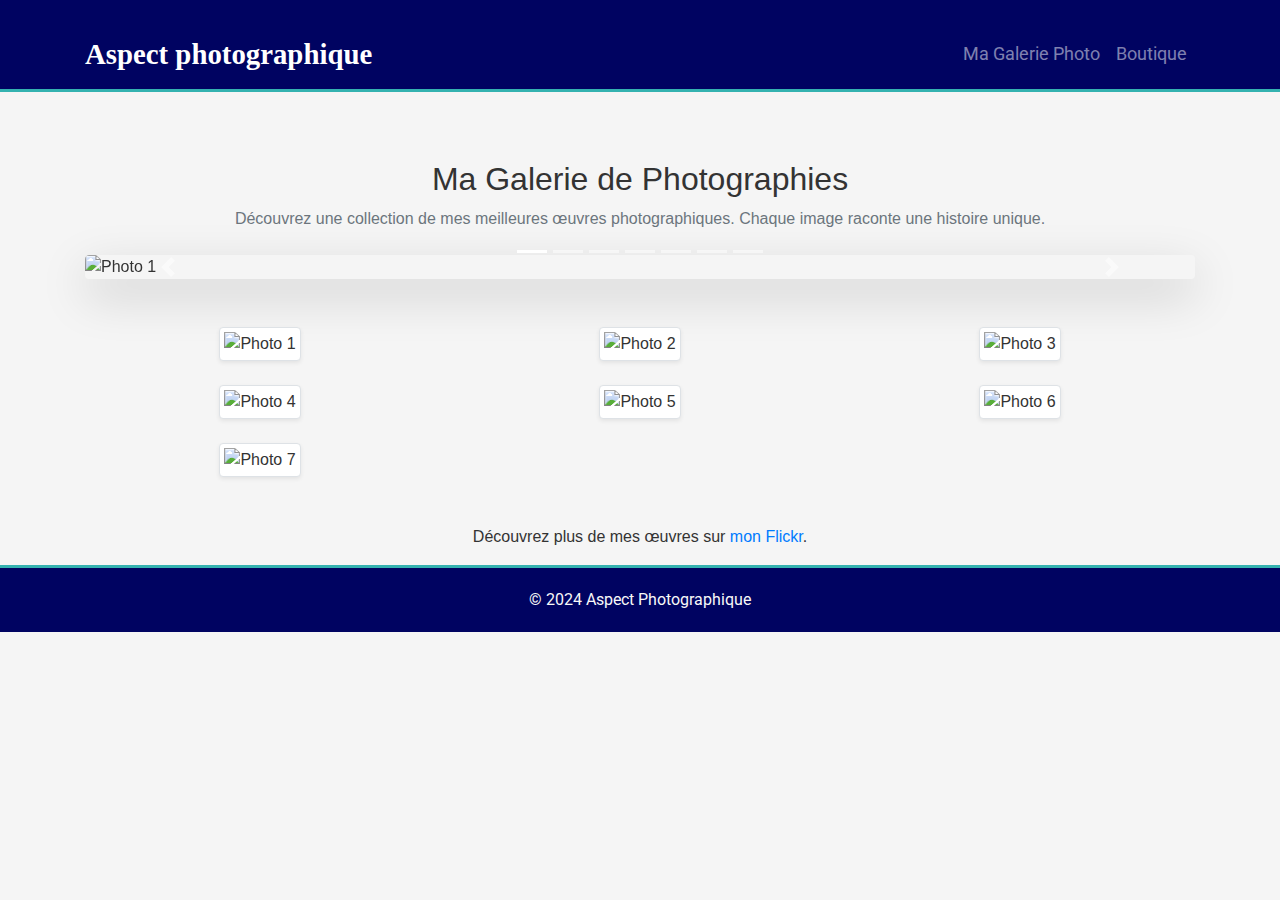
==== index.html @ 3c50e3b1 "Update index.html" ====
<!DOCTYPE html>
<html lang="fr">
<head>
  <meta charset="UTF-8">
  <meta name="viewport" content="width=device-width, initial-scale=1.0">
  <title>Ma Galerie</title>
  <link rel="icon" href="/images/icon/favicon.svg" type="image/x-icon">
  <link href="https://stackpath.bootstrapcdn.com/bootstrap/4.5.2/css/bootstrap.min.css" rel="stylesheet">
  <link href="https://fonts.googleapis.com/css2?family=Playfair+Display:wght@400;700&family=Roboto:wght@300;400;700&display=swap" rel="stylesheet">
  <link rel="stylesheet" href="css/styles.css">
</head>
<body>
  <header>
    <nav class="navbar navbar-expand-lg navbar-dark bg-custom">
      <div class="container">
        <a class="navbar-brand" href="#">Aspect photographique</a>
        <button class="navbar-toggler" type="button" data-toggle="collapse" data-target="#navbarNav" aria-controls="navbarNav" aria-expanded="false" aria-label="Toggle navigation">
          <span class="navbar-toggler-icon"></span>
        </button>
        <div class="collapse navbar-collapse" id="navbarNav">
          <ul class="navbar-nav ml-auto">
            <li class="nav-item">
              <a class="nav-link" href="#">Ma Galerie Photo</a>
            </li>
            <li class="nav-item">
              <a class="nav-link" href="shop.html">Boutique</a>
            </li>
          </ul>
        </div>
      </div>
    </nav>
  </header>
  <main>
    <section class="container mt-5">
      <div class="text-center mb-4">
        <h2 class="gallery-title">Ma Galerie de Photographies</h2>
        <p class="text-muted gallery-description">Découvrez une collection de mes meilleures œuvres photographiques. Chaque image raconte une histoire unique.</p>
      </div>
      <div id="carouselExampleIndicators" class="carousel slide" data-ride="carousel" data-interval="3000">
        <ol class="carousel-indicators">
          <li data-target="#carouselExampleIndicators" data-slide-to="0" class="active"></li>
          <li data-target="#carouselExampleIndicators" data-slide-to="1"></li>
          <li data-target="#carouselExampleIndicators" data-slide-to="2"></li>
          <li data-target="#carouselExampleIndicators" data-slide-to="3"></li>
          <li data-target="#carouselExampleIndicators" data-slide-to="4"></li>
          <li data-target="#carouselExampleIndicators" data-slide-to="5"></li>
          <li data-target="#carouselExampleIndicators" data-slide-to="6"></li>
        </ol>
        <div class="carousel-inner shadow-lg rounded">
          <div class="carousel-item active">
            <img src="/images/photo1.jpg" class="d-block w-100 rounded" alt="Photo 1">
            <div class="carousel-caption d-none d-md-block">
              <h5>Titre de la Photo 1</h5>
              <p>Description ou légende pour la photo 1.</p>
            </div>
          </div>
          <div class="carousel-item">
            <img src="/images/photo2.jpg" class="d-block w-100 rounded" alt="Photo 2">
            <div class="carousel-caption d-none d-md-block">
              <h5>Titre de la Photo 2</h5>
              <p>Description ou légende pour la photo 2.</p>
            </div>
          </div>
          <div class="carousel-item">
            <img src="/images/photo3.jpg" class="d-block w-100 rounded" alt="Photo 3">
            <div class="carousel-caption d-none d-md-block">
              <h5>Titre de la Photo 3</h5>
              <p>Description ou légende pour la photo 3.</p>
            </div>
          </div>
          <div class="carousel-item">
            <img src="/images/photo4.jpg" class="d-block w-100 rounded" alt="Photo 4">
            <div class="carousel-caption d-none d-md-block">
              <h5>Titre de la Photo 4</h5>
              <p>Description ou légende pour la photo 4.</p>
            </div>
          </div>
          <div class="carousel-item">
            <img src="/images/photo5.jpg" class="d-block w-100 rounded" alt="Photo 5">
            <div class="carousel-caption d-none d-md-block">
              <h5>Titre de la Photo 5</h5>
              <p>Description ou légende pour la photo 5.</p>
            </div>
          </div>
          <div class="carousel-item">
            <img src="/images/photo6.jpg" class="d-block w-100 rounded" alt="Photo 6">
            <div class="carousel-caption d-none d-md-block">
              <h5>Titre de la Photo 6</h5>
              <p>Description ou légende pour la photo 6.</p>
            </div>
          </div>
          <div class="carousel-item">
            <img src="/images/photo7.jpg" class="d-block w-100 rounded" alt="Photo 7">
            <div class="carousel-caption d-none d-md-block">
              <h5>Titre de la Photo 7</h5>
              <p>Description ou légende pour la photo 7.</p>
            </div>
          </div>
        </div>
        <a class="carousel-control-prev" href="#carouselExampleIndicators" role="button" data-slide="prev">
          <span class="carousel-control-prev-icon" aria-hidden="true"></span>
          <span class="sr-only">Précédent</span>
        </a>
        <a class="carousel-control-next" href="#carouselExampleIndicators" role="button" data-slide="next">
          <span class="carousel-control-next-icon" aria-hidden="true"></span>
          <span class="sr-only">Suivant</span>
        </a>
      </div>

      <div class="row text-center mt-5">
        <div class="col-md-4 col-sm-6 mb-4">
          <img src="/images/photo1.jpg" class="img-thumbnail rounded zoomable shadow-sm" alt="Photo 1">
        </div>
        <div class="col-md-4 col-sm-6 mb-4">
          <img src="/images/photo2.jpg" class="img-thumbnail rounded zoomable shadow-sm" alt="Photo 2">
        </div>
        <div class="col-md-4 col-sm-6 mb-4">
          <img src="/images/photo3.jpg" class="img-thumbnail rounded zoomable shadow-sm" alt="Photo 3">
        </div>
        <div class="col-md-4 col-sm-6 mb-4">
          <img src="/images/photo4.jpg" class="img-thumbnail rounded zoomable shadow-sm" alt="Photo 4">
        </div>
        <div class="col-md-4 col-sm-6 mb-4">
          <img src="/images/photo5.jpg" class="img-thumbnail rounded zoomable shadow-sm" alt="Photo 5">
        </div>
        <div class="col-md-4 col-sm-6 mb-4">
          <img src="/images/photo6.jpg" class="img-thumbnail rounded zoomable shadow-sm" alt="Photo 6">
        </div>
        <div class="col-md-4 col-sm-6 mb-4">
          <img src="/images/photo7.jpg" class="img-thumbnail rounded zoomable shadow-sm" alt="Photo 7">
        </div>
      </div>

      <div class="text-center mt-4">
        <p>Découvrez plus de mes œuvres sur <a href="https://www.flickr.com/photos/tbottinelli/" target="_blank">mon Flickr</a>.</p>
      </div>
    </section>
  </main>
  <footer>
    <p>© 2024 Aspect Photographique</p>
  </footer>

  <script src="https://code.jquery.com/jquery-3.5.1.slim.min.js"></script>
  <script src="https://cdn.jsdelivr.net/npm/@popperjs/core@2.5.4/dist/umd/popper.min.js"></script>
  <script src="https://stackpath.bootstrapcdn.com/bootstrap/4.5.2/js/bootstrap.min.js"></script>
</body>
</html>
---- css/styles.css ----
body {
  font-family: Arial, sans-serif;
  margin: 0;
  padding: 0;
  background-color: #f5f5f5;
  color: #333;
}

.header {
  font-family: 'Merriweather', serif;
  color: red;
}

.hero h2 {
  font-size: 2.5em;
  margin-bottom: 20px;
  font-family: 'Merriweather', serif;
}

.container {
  padding-top: 20px;
  color: #333;
}

.img-fluid {
  max-width: 100%;
  height: auto;
}

h4 {
  margin-top: 30px;
  margin-bottom: 20px;
}

/* Ajout de l'effet de zoom */
.zoomable {
  transition: transform 0.8s ease;
}

.zoomable:hover {
  transform: scale(1.1);
}

/* Bords arrondis pour les images du carrousel */
.carousel-inner .carousel-item img {
  border-radius: 15px;
}

/* Style personnalisé pour le header et la navbar */
.bg-custom {
  background-color: #000361; /* Couleur de fond personnalisée pour la navbar */
  border-bottom: 3px solid #34b2b0; /* Bordure rouge en bas de la navbar */
}

.navbar-brand {
  font-family: 'Merriweather', serif;
  font-size: 1.8em;
  font-weight: bold;
  color: #f8f8f8;
  transition: color 0.3s ease;
}

.navbar-brand:hover {
  color: #40bee7; /* Couleur rouge sur le hover */
}

.navbar-nav .nav-link {
  font-size: 1.1em;
  font-family: 'Roboto', sans-serif;
  color: #f8f8f8;
  padding: 8px 15px;
  transition: color 0.3s ease, background-color 0.3s ease;
}

.navbar-nav .nav-link:hover {
  color: #40bee7;
  background-color: rgba(255, 255, 255, 0.1);
  border-radius: 5px; /* Ajout d'un arrondi aux liens lors du hover */
}

.navbar-toggler {
  border: none;
}

.navbar-toggler-icon {
  background-image: url("data:image/svg+xml;charset=utf8,%3Csvg viewBox='0 0 30 30' xmlns='https://www.svgrepo.com/show/530117/camera.svg'%3E%3Cpath stroke='rgba%28255, 255, 255, 0.7%29' stroke-width='2' stroke-linecap='round' stroke-miterlimit='10' d='M4 7h22M4 15h22M4 23h22'/%3E%3C/svg%3E");
}

.navbar-toggler:focus,
.navbar-toggler:active {
  outline: none;
  box-shadow: none;
}

.collapse.show {
  background-color: #000361;
  border-radius: 0 0 10px 10px;
  padding: 10px 0;
}

.collapse.show .nav-item {
  border-bottom: 1px solid #555;
}

.collapse.show .nav-item:last-child {
  border-bottom: none;
}

/* Style personnalisé pour le footer */
footer {
  background-color: #000361; /* Couleur de fond du footer */
  color: #f8f8f8; /* Couleur du texte */
  padding: 20px 0; /* Espacement intérieur */
  text-align: center;
  border-top: 3px solid #34b2b0; /* Bordure supérieure similaire à la navbar */
  font-family: 'Roboto', sans-serif;
}

footer a {
  color: #40bee7; /* Couleur des liens */
  text-decoration: none;
  transition: color 0.3s ease;
}

footer a:hover {
  color: #34b2b0; /* Couleur des liens au survol */
  text-decoration: underline;
}

footer p {
  margin: 0;
  font-size: 1em;
}

footer .social-icons {
  margin-top: 10px;
}

footer .social-icons a {
  margin: 0 10px;
  color: #f8f8f8;
  font-size: 1.5em;
  transition: color 0.3s ease;
}

footer .social-icons a:hover {
  color: #40bee7;
}

footer small {
  display: block;
  margin-top: 10px;
  color: #bbb;
  font-size: 0.8em;
}
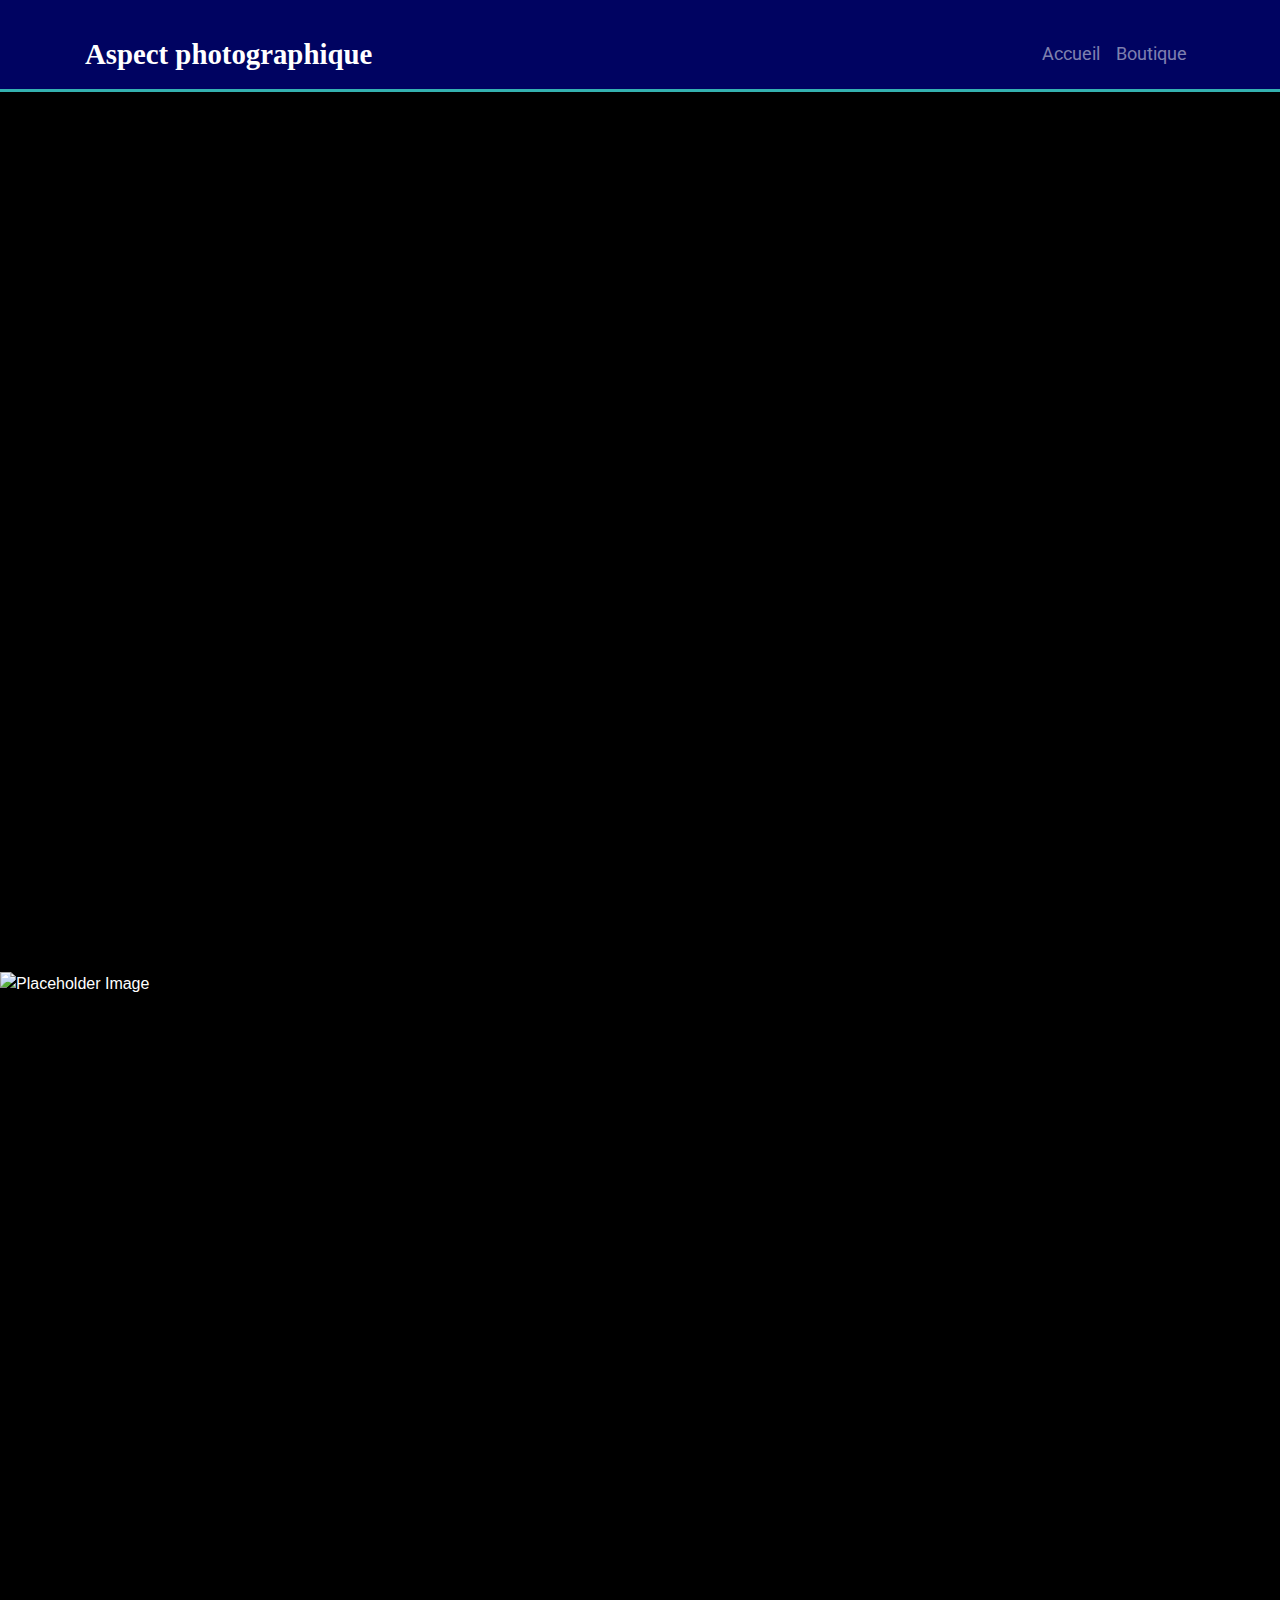
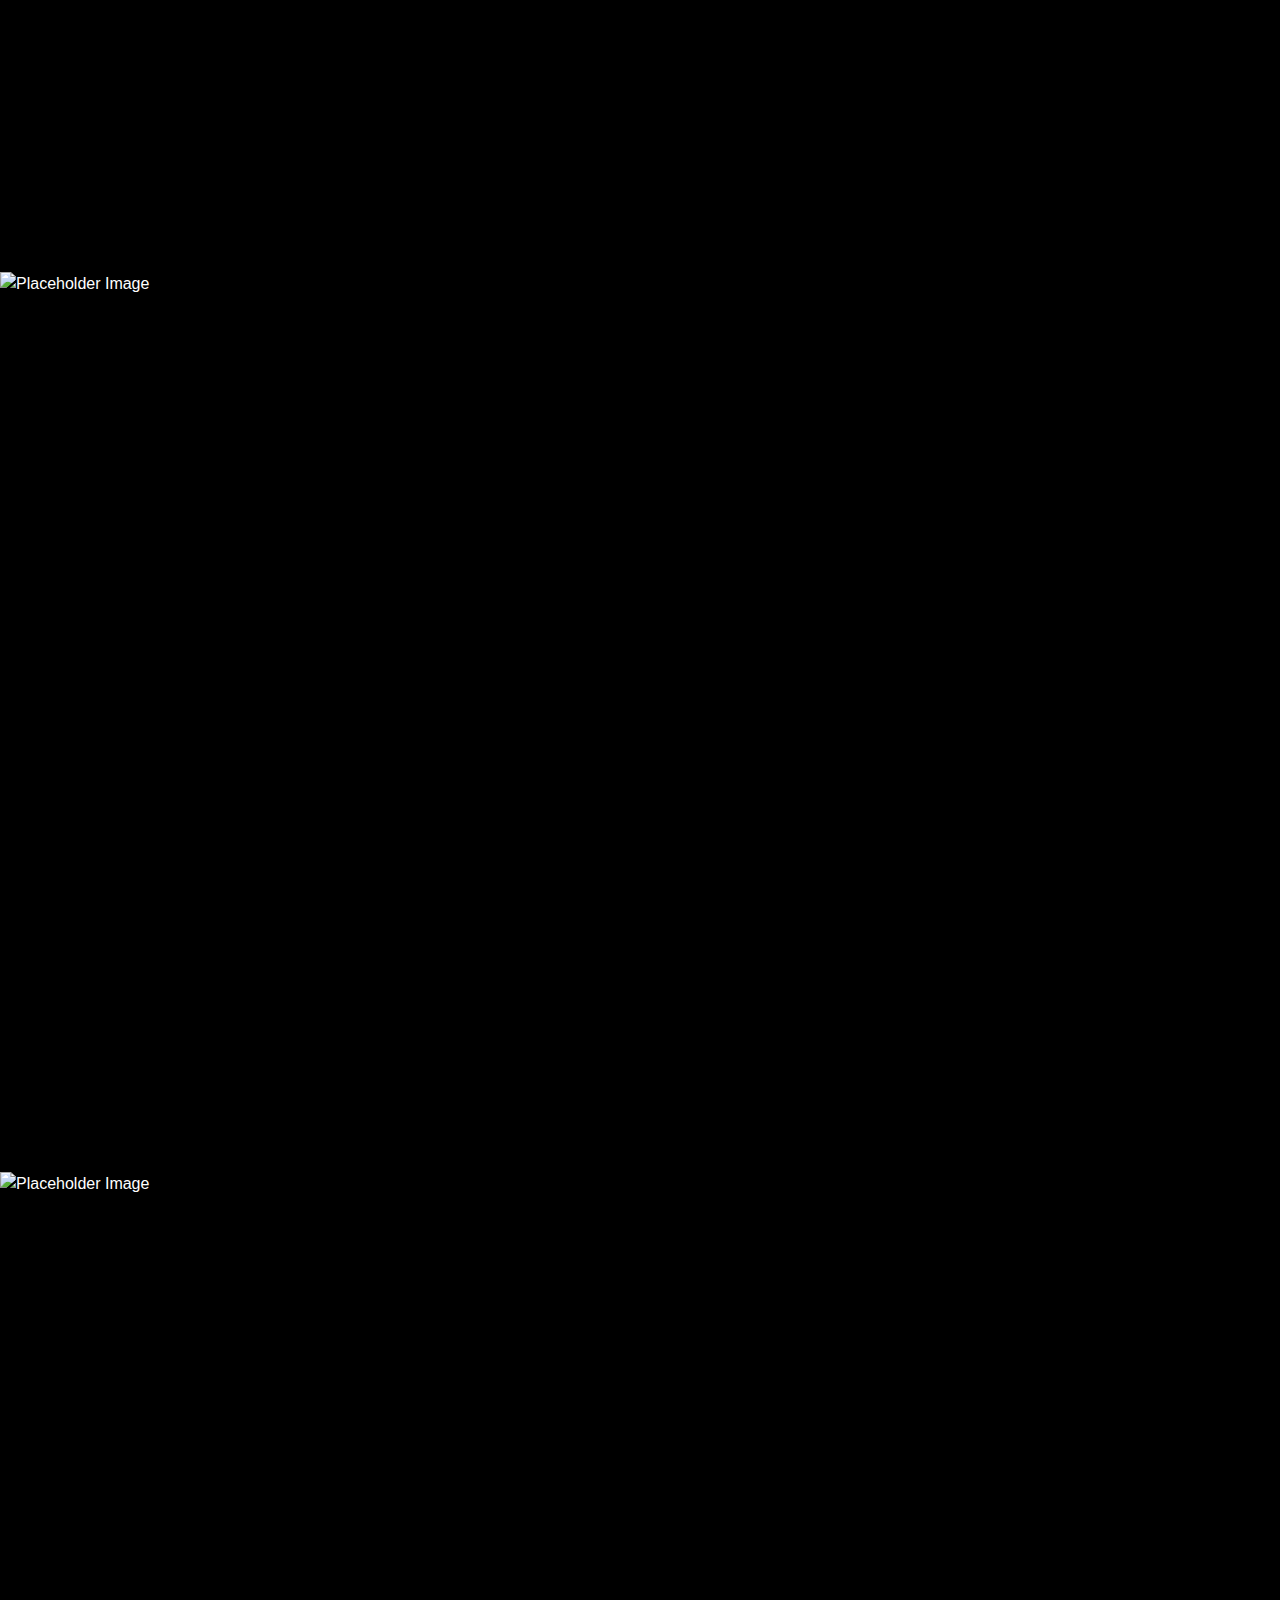
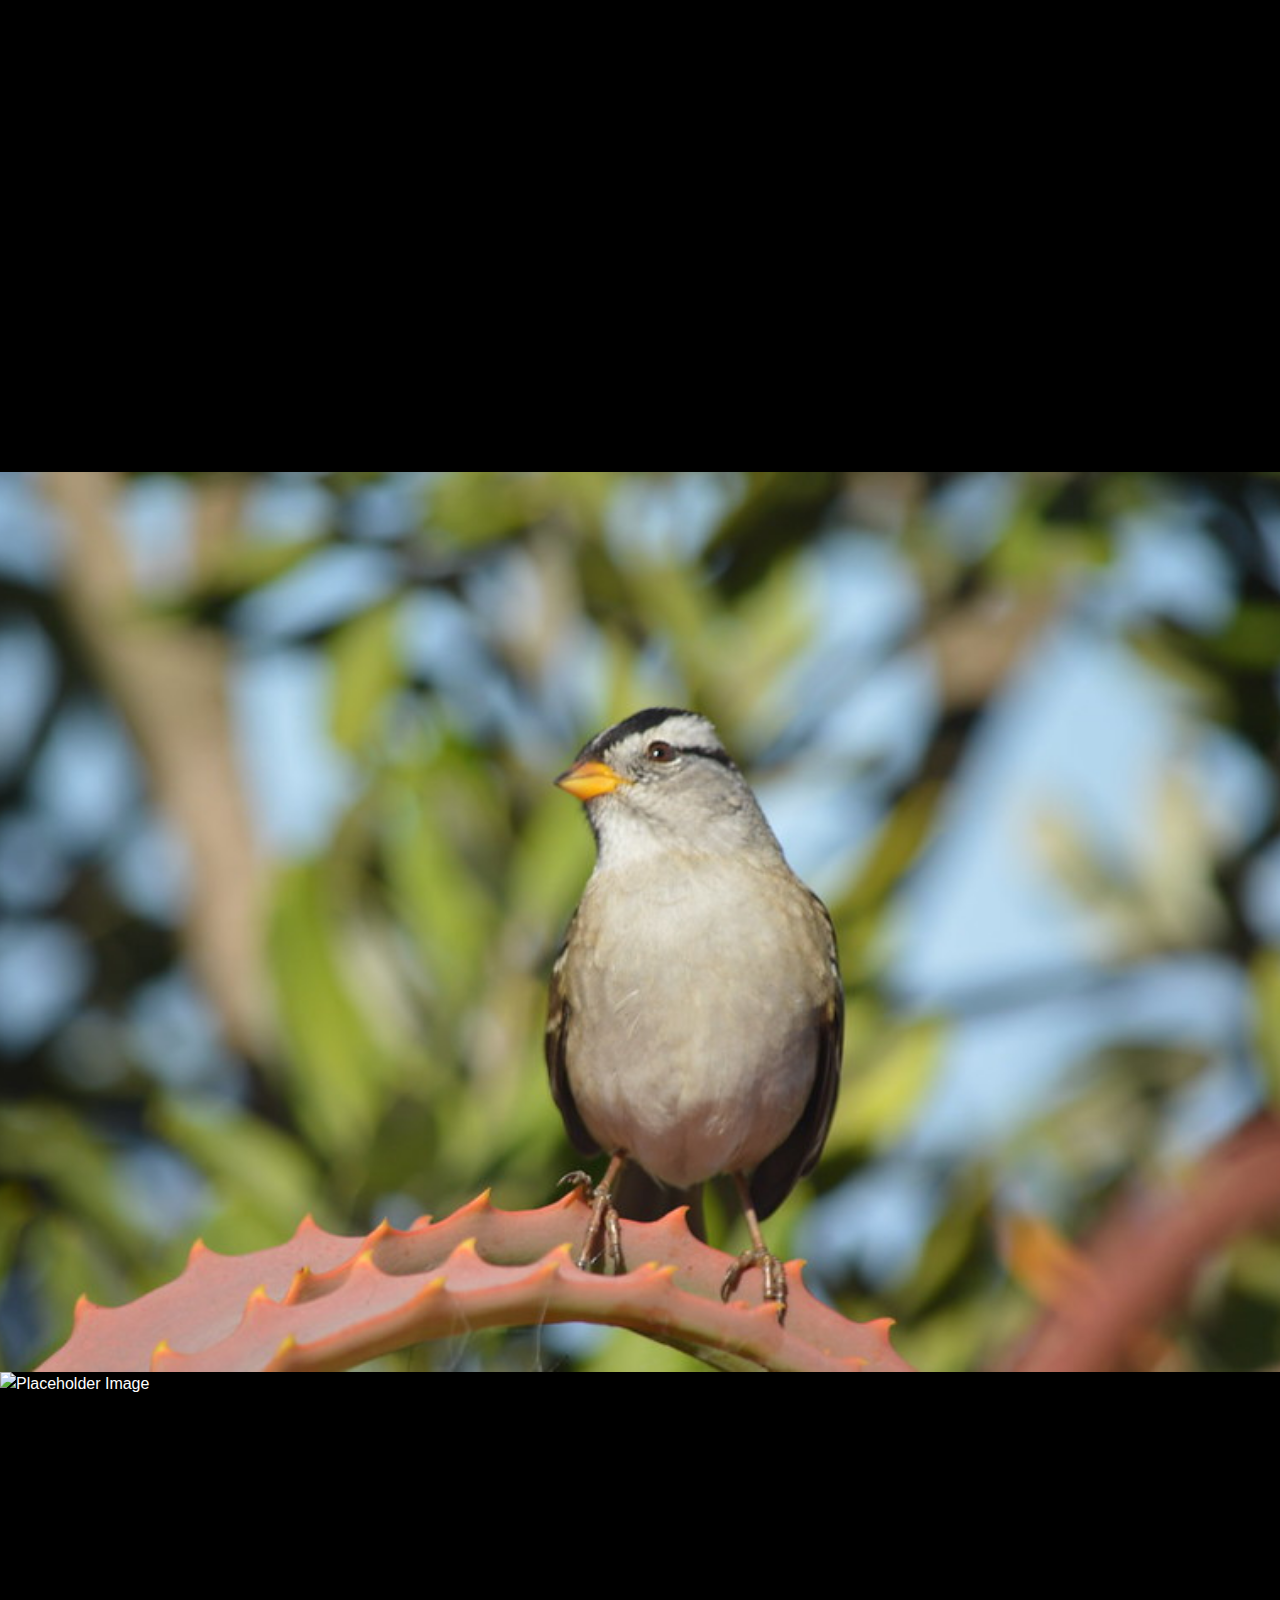
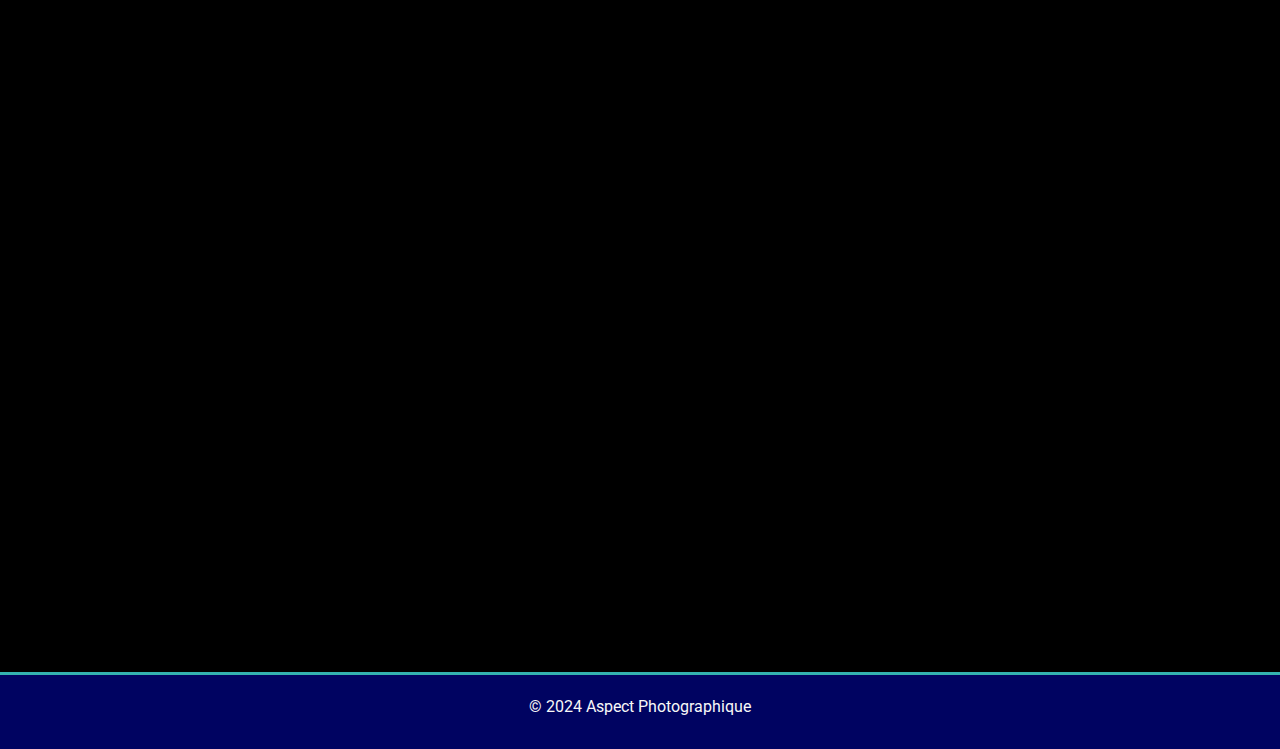
==== commit fcd67e3d: "new index" ====
--- a/index.html
+++ b/index.html
@@ -3,14 +3,15 @@
 <head>
   <meta charset="UTF-8">
   <meta name="viewport" content="width=device-width, initial-scale=1.0">
-  <title>Ma Galerie</title>
-  <link rel="icon" href="/images/icon/favicon.svg" type="image/x-icon">
+  <title>Accueil - Aspect Photographique</title>
+  <link rel="icon" href="images/icon/favicon.svg" type="image/x-icon">
   <link href="https://stackpath.bootstrapcdn.com/bootstrap/4.5.2/css/bootstrap.min.css" rel="stylesheet">
   <link href="https://fonts.googleapis.com/css2?family=Playfair+Display:wght@400;700&family=Roboto:wght@300;400;700&display=swap" rel="stylesheet">
   <link rel="stylesheet" href="css/styles.css">
+  <link rel="stylesheet" href="css/gallery-styles.css">
 </head>
 <body>
-  <header>
+
     <nav class="navbar navbar-expand-lg navbar-dark bg-custom">
       <div class="container">
         <a class="navbar-brand" href="#">Aspect photographique</a>
@@ -20,7 +21,7 @@
         <div class="collapse navbar-collapse" id="navbarNav">
           <ul class="navbar-nav ml-auto">
             <li class="nav-item">
-              <a class="nav-link" href="#">Ma Galerie Photo</a>
+              <a class="nav-link" href="#">Accueil</a>
             </li>
             <li class="nav-item">
               <a class="nav-link" href="shop.html">Boutique</a>
@@ -29,119 +30,63 @@
         </div>
       </div>
     </nav>
-  </header>
-  <main>
-    <section class="container mt-5">
-      <div class="text-center mb-4">
-        <h2 class="gallery-title">Ma Galerie de Photographies</h2>
-        <p class="text-muted gallery-description">Découvrez une collection de mes meilleures œuvres photographiques. Chaque image raconte une histoire unique.</p>
-      </div>
-      <div id="carouselExampleIndicators" class="carousel slide" data-ride="carousel" data-interval="3000">
-        <ol class="carousel-indicators">
-          <li data-target="#carouselExampleIndicators" data-slide-to="0" class="active"></li>
-          <li data-target="#carouselExampleIndicators" data-slide-to="1"></li>
-          <li data-target="#carouselExampleIndicators" data-slide-to="2"></li>
-          <li data-target="#carouselExampleIndicators" data-slide-to="3"></li>
-          <li data-target="#carouselExampleIndicators" data-slide-to="4"></li>
-          <li data-target="#carouselExampleIndicators" data-slide-to="5"></li>
-          <li data-target="#carouselExampleIndicators" data-slide-to="6"></li>
-        </ol>
-        <div class="carousel-inner shadow-lg rounded">
-          <div class="carousel-item active">
-            <img src="/images/photo1.jpg" class="d-block w-100 rounded" alt="Photo 1">
-            <div class="carousel-caption d-none d-md-block">
-              <h5>Titre de la Photo 1</h5>
-              <p>Description ou légende pour la photo 1.</p>
-            </div>
-          </div>
-          <div class="carousel-item">
-            <img src="/images/photo2.jpg" class="d-block w-100 rounded" alt="Photo 2">
-            <div class="carousel-caption d-none d-md-block">
-              <h5>Titre de la Photo 2</h5>
-              <p>Description ou légende pour la photo 2.</p>
-            </div>
-          </div>
-          <div class="carousel-item">
-            <img src="/images/photo3.jpg" class="d-block w-100 rounded" alt="Photo 3">
-            <div class="carousel-caption d-none d-md-block">
-              <h5>Titre de la Photo 3</h5>
-              <p>Description ou légende pour la photo 3.</p>
-            </div>
-          </div>
-          <div class="carousel-item">
-            <img src="/images/photo4.jpg" class="d-block w-100 rounded" alt="Photo 4">
-            <div class="carousel-caption d-none d-md-block">
-              <h5>Titre de la Photo 4</h5>
-              <p>Description ou légende pour la photo 4.</p>
-            </div>
-          </div>
-          <div class="carousel-item">
-            <img src="/images/photo5.jpg" class="d-block w-100 rounded" alt="Photo 5">
-            <div class="carousel-caption d-none d-md-block">
-              <h5>Titre de la Photo 5</h5>
-              <p>Description ou légende pour la photo 5.</p>
-            </div>
-          </div>
-          <div class="carousel-item">
-            <img src="/images/photo6.jpg" class="d-block w-100 rounded" alt="Photo 6">
-            <div class="carousel-caption d-none d-md-block">
-              <h5>Titre de la Photo 6</h5>
-              <p>Description ou légende pour la photo 6.</p>
-            </div>
-          </div>
-          <div class="carousel-item">
-            <img src="/images/photo7.jpg" class="d-block w-100 rounded" alt="Photo 7">
-            <div class="carousel-caption d-none d-md-block">
-              <h5>Titre de la Photo 7</h5>
-              <p>Description ou légende pour la photo 7.</p>
-            </div>
-          </div>
-        </div>
-        <a class="carousel-control-prev" href="#carouselExampleIndicators" role="button" data-slide="prev">
-          <span class="carousel-control-prev-icon" aria-hidden="true"></span>
-          <span class="sr-only">Précédent</span>
-        </a>
-        <a class="carousel-control-next" href="#carouselExampleIndicators" role="button" data-slide="next">
-          <span class="carousel-control-next-icon" aria-hidden="true"></span>
-          <span class="sr-only">Suivant</span>
-        </a>
-      </div>
 
-      <div class="row text-center mt-5">
-        <div class="col-md-4 col-sm-6 mb-4">
-          <img src="/images/photo1.jpg" class="img-thumbnail rounded zoomable shadow-sm" alt="Photo 1">
-        </div>
-        <div class="col-md-4 col-sm-6 mb-4">
-          <img src="/images/photo2.jpg" class="img-thumbnail rounded zoomable shadow-sm" alt="Photo 2">
-        </div>
-        <div class="col-md-4 col-sm-6 mb-4">
-          <img src="/images/photo3.jpg" class="img-thumbnail rounded zoomable shadow-sm" alt="Photo 3">
-        </div>
-        <div class="col-md-4 col-sm-6 mb-4">
-          <img src="/images/photo4.jpg" class="img-thumbnail rounded zoomable shadow-sm" alt="Photo 4">
-        </div>
-        <div class="col-md-4 col-sm-6 mb-4">
-          <img src="/images/photo5.jpg" class="img-thumbnail rounded zoomable shadow-sm" alt="Photo 5">
-        </div>
-        <div class="col-md-4 col-sm-6 mb-4">
-          <img src="/images/photo6.jpg" class="img-thumbnail rounded zoomable shadow-sm" alt="Photo 6">
-        </div>
-        <div class="col-md-4 col-sm-6 mb-4">
-          <img src="/images/photo7.jpg" class="img-thumbnail rounded zoomable shadow-sm" alt="Photo 7">
-        </div>
-      </div>
+  <br>
+  <br>
+  <br>
+  <section class="image-section">
+    <img src="images/photo1.jpg" alt="Placeholder Image">
+    <div class="text-overlay">Explorer</div>
+  </section>
 
-      <div class="text-center mt-4">
-        <p>Découvrez plus de mes œuvres sur <a href="https://www.flickr.com/photos/tbottinelli/" target="_blank">mon Flickr</a>.</p>
-      </div>
-    </section>
-  </main>
+  <section class="image-section">
+    <img src="images/photo2.jpg" alt="Placeholder Image">
+    <div class="text-overlay">Vibrer</div>
+  </section>
+
+  <section class="image-section">
+    <img src="images/photo3.jpg" alt="Placeholder Image">
+    <div class="text-overlay">Découvrir</div>
+  </section>
+
+  <section class="image-section">
+    <img src="images/photo4.jpg" alt="Placeholder Image">
+    <div class="text-overlay">Créer</div>
+  </section>
+
+  <section class="image-section">
+    <img src="images/photo5.jpg" alt="Placeholder Image">
+    <div class="text-overlay">Imaginer</div>
+  </section>
+
+  <section class="image-section">
+    <img src="images/photo6.jpg" alt="Placeholder Image">
+    <div class="text-overlay">Rêver</div>
+  </section>
   <footer>
     <p>© 2024 Aspect Photographique</p>
+    <div class="social-icons">
+      <!-- Ajoutez vos icônes de réseaux sociaux ici -->
+    </div>
   </footer>
+  <script>
+    window.addEventListener('scroll', function() {
+      const sections = document.querySelectorAll('.image-section');
+      sections.forEach(section => {
+        const text = section.querySelector('.text-overlay');
+        const rect = section.getBoundingClientRect();
+        const windowHeight = window.innerHeight;
 
-  <script src="https://code.jquery.com/jquery-3.5.1.slim.min.js"></script>
-  <script src="https://cdn.jsdelivr.net/npm/@popperjs/core@2.5.4/dist/umd/popper.min.js"></script>
-  <script src="https://stackpath.bootstrapcdn.com/bootstrap/4.5.2/js/bootstrap.min.js"></script>
+        // Calcul d'opacité ajusté pour centrer l'effet
+        const opacity = Math.max(0, Math.min(1, (rect.top + rect.height / 2) / windowHeight));
+
+        console.log(`Section top: ${rect.top}, Window height: ${windowHeight}, Calculated opacity: ${opacity}`);
+
+        text.style.opacity = 1.03-opacity;
+      });
+    });
+
+  </script>
+
 </body>
 </html>
--- a/css/styles.css
+++ b/css/styles.css
@@ -4,11 +4,6 @@
   padding: 0;
   background-color: #f5f5f5;
   color: #333;
-}
-
-.header {
-  font-family: 'Merriweather', serif;
-  color: red;
 }
 
 .hero h2 {
@@ -47,6 +42,13 @@
 }
 
 /* Style personnalisé pour le header et la navbar */
+.navbar {
+  position: fixed;
+  top: 0;
+  width: 100%;
+  z-index: 1000;
+}
+
 .bg-custom {
   background-color: #000361; /* Couleur de fond personnalisée pour la navbar */
   border-bottom: 3px solid #34b2b0; /* Bordure rouge en bas de la navbar */
@@ -152,5 +154,4 @@
   margin-top: 10px;
   color: #bbb;
   font-size: 0.8em;
-}
-
+}--- a/css/gallery-styles.css
+++ b/css/gallery-styles.css
@@ -0,0 +1,45 @@
+/* Ajoute un padding en haut du corps pour compenser la hauteur de la navbar */
+body {
+  padding-top: 70px; /* Ajustez cette valeur en fonction de la hauteur de votre navbar */
+  font-family: Arial, sans-serif;
+  margin: 0;
+  padding: 0;
+  background-color: #f5f5f5;
+  color: #ffffff;
+  overflow-x: hidden; /* Empêche le défilement horizontal */
+}
+
+/* Section de l'image en pleine hauteur */
+.image-section {
+  position: relative;
+  height: 100vh;
+  overflow: hidden;
+  background-color: #000;
+  z-index: 1; /* Z-index plus bas pour que les images soient en dessous de la navbar */
+}
+
+.image-section img {
+  position: absolute;
+  top: 0;
+  left: 0;
+  width: 100%;
+  height: 100%;
+  object-fit: cover;
+  z-index: -1;
+}
+
+/* Texte dynamique qui reste fixe */
+.text-overlay {
+  position: fixed;
+  font-size: 10vw;
+  font-weight: bold;
+  /*color: rgba(255, 255, 255, 0);  <-------- Texte initialement transparent */
+  z-index: 2;
+  text-transform: uppercase;
+  pointer-events: none;
+  left: 50%;
+  top: 50%;
+  transform: translate(-50%, -50%);
+
+  opacity: 0; /* Texte initialement invisible */
+}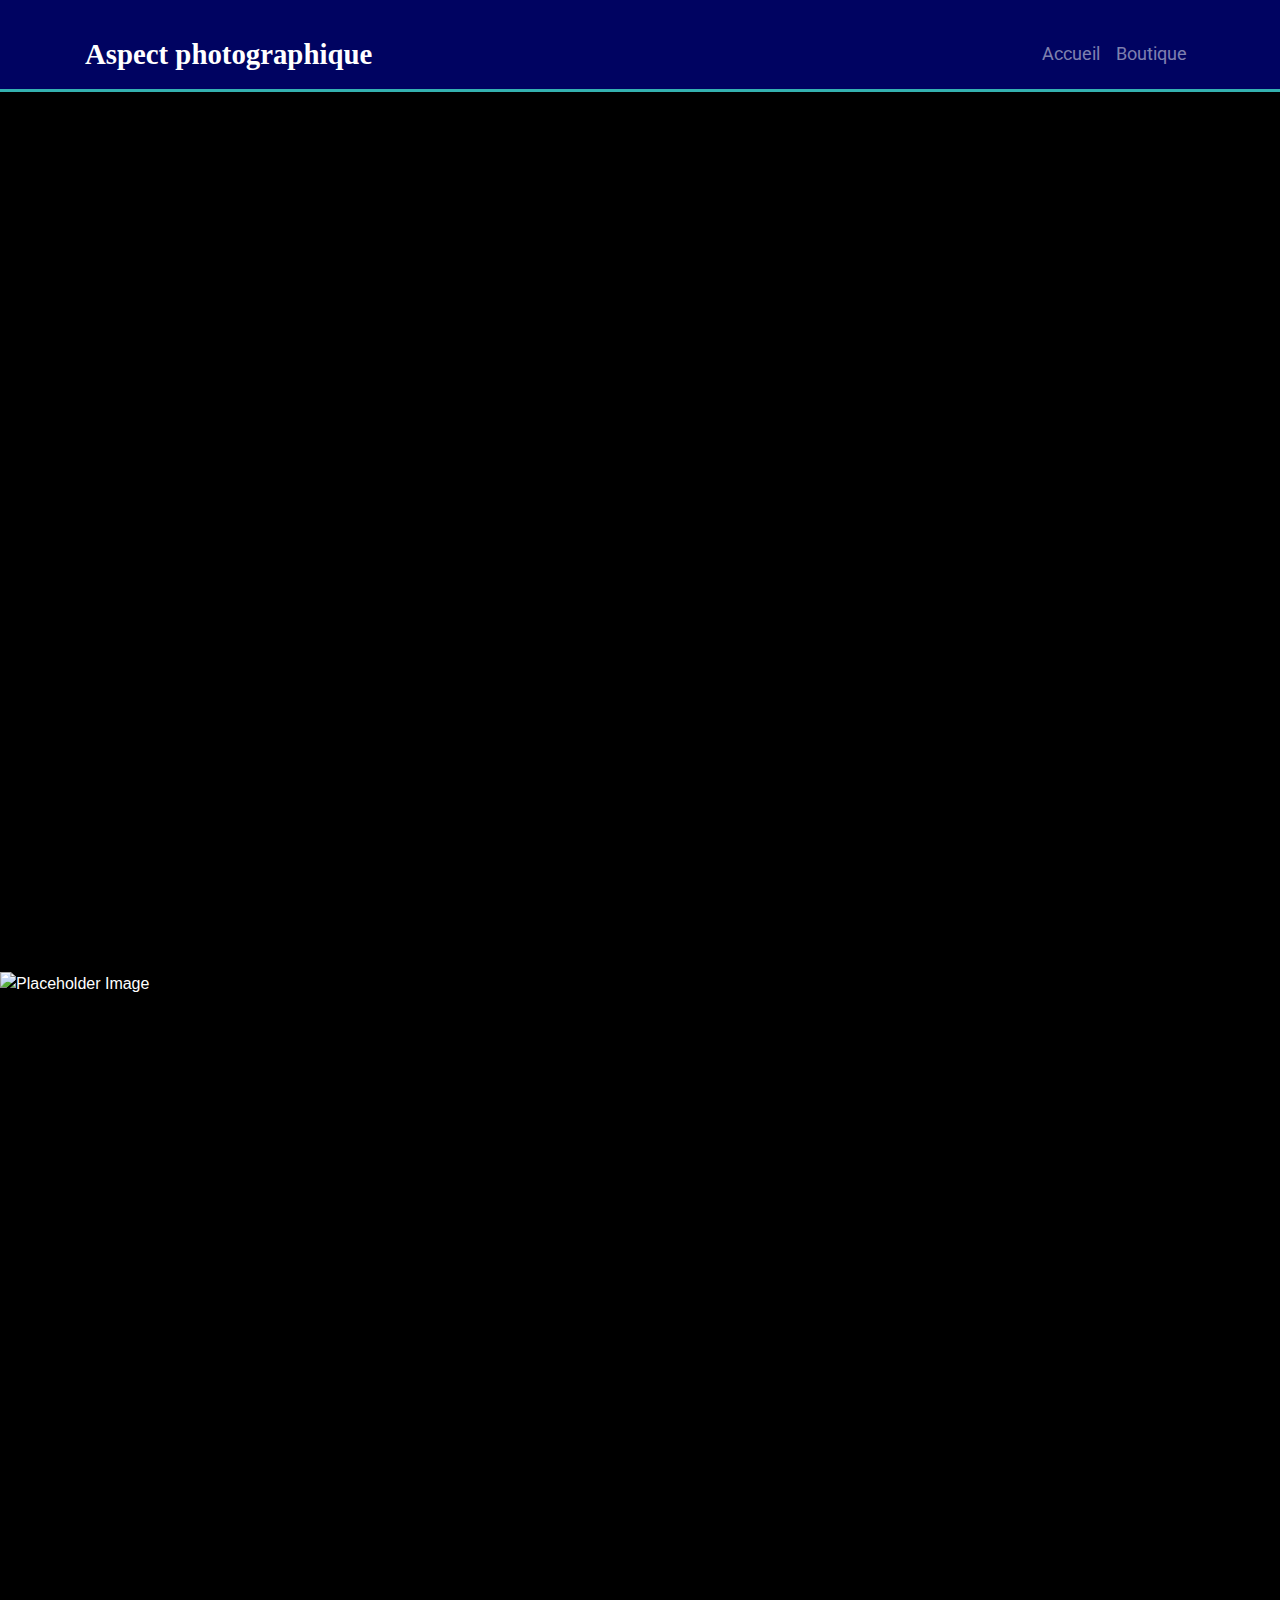
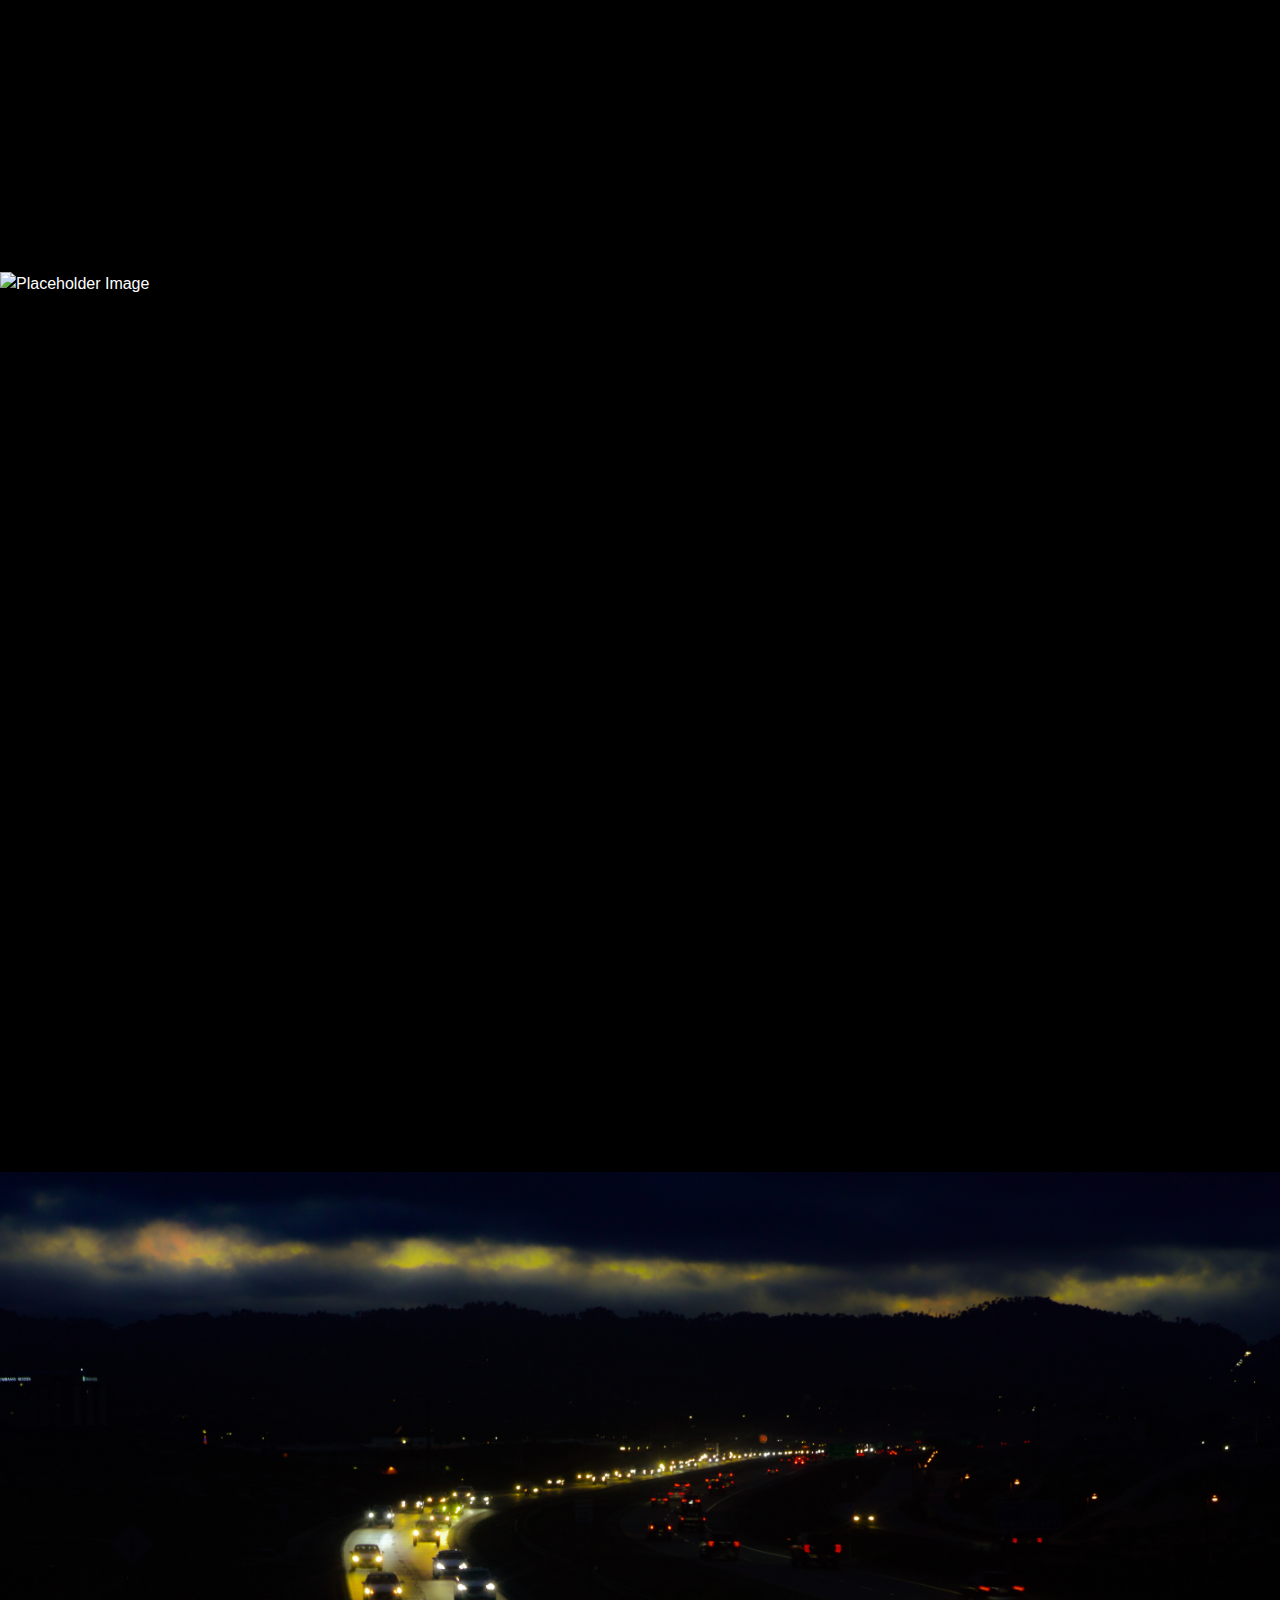
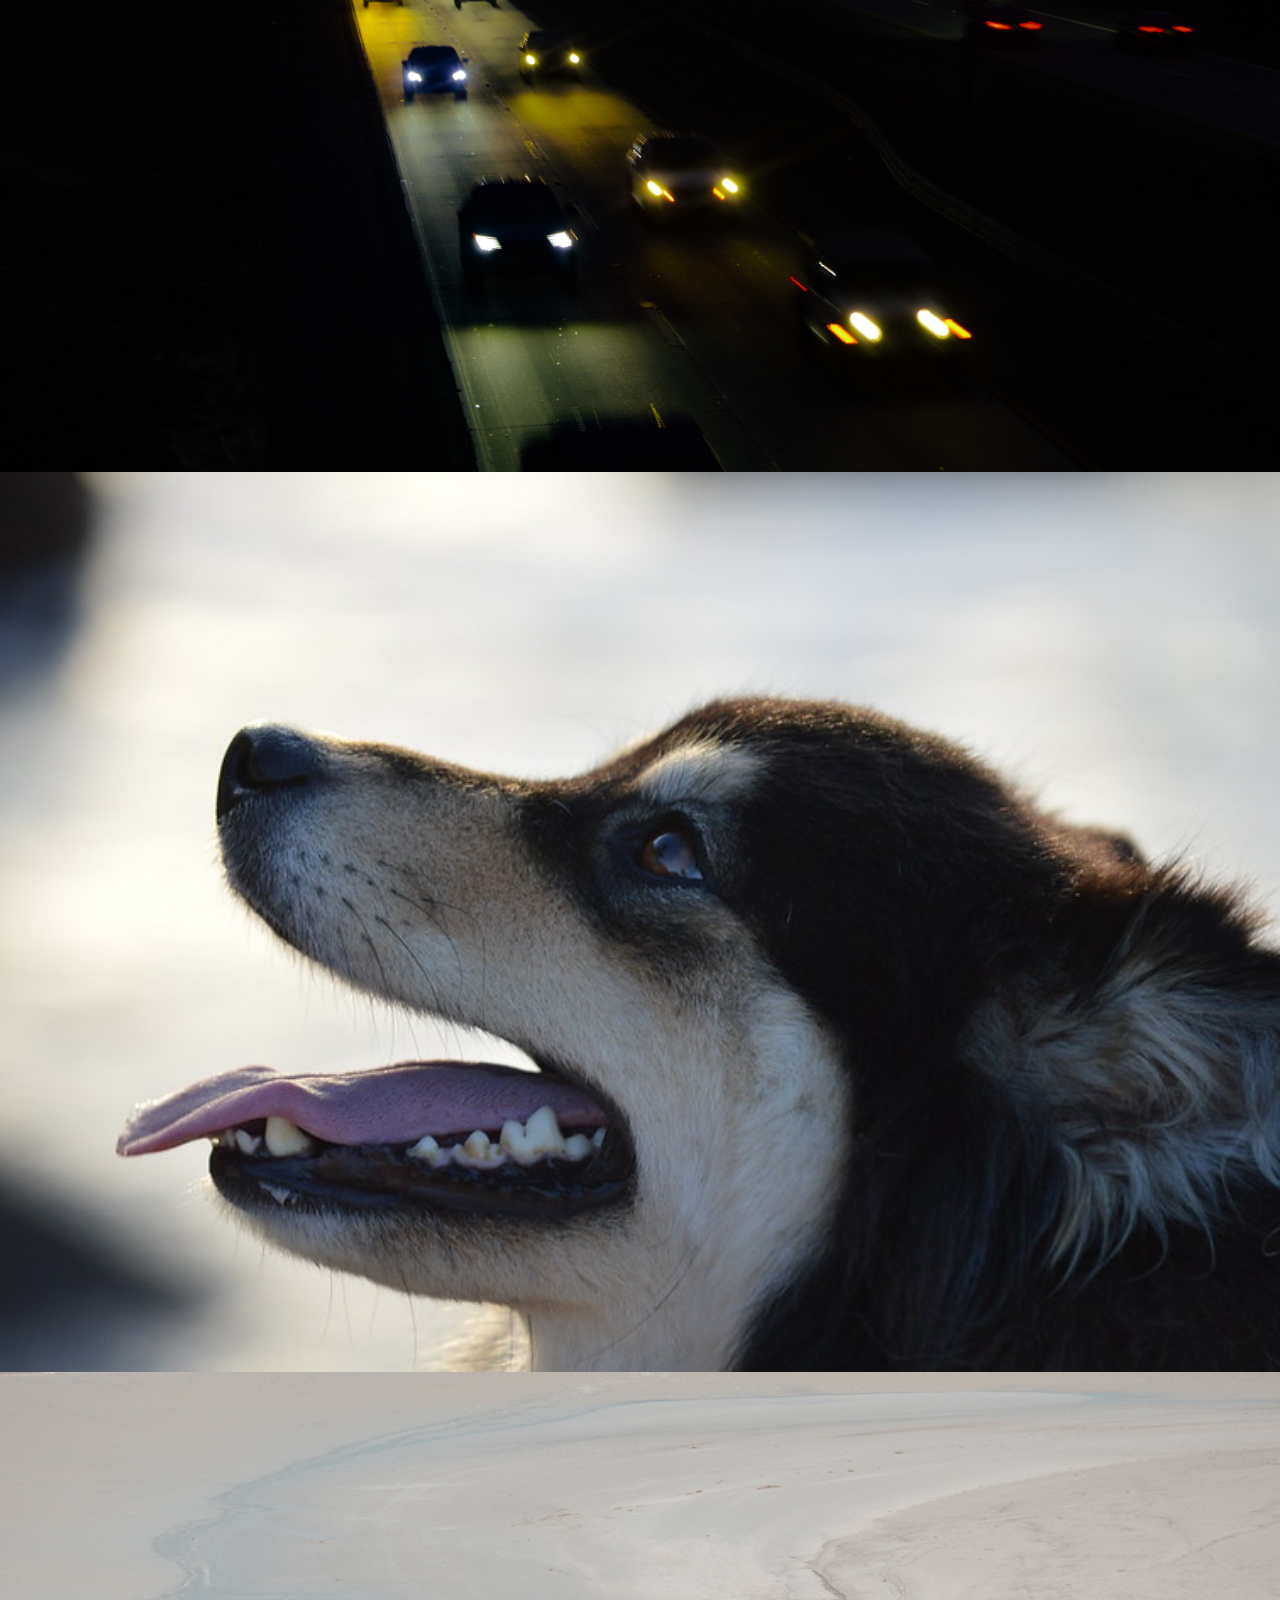
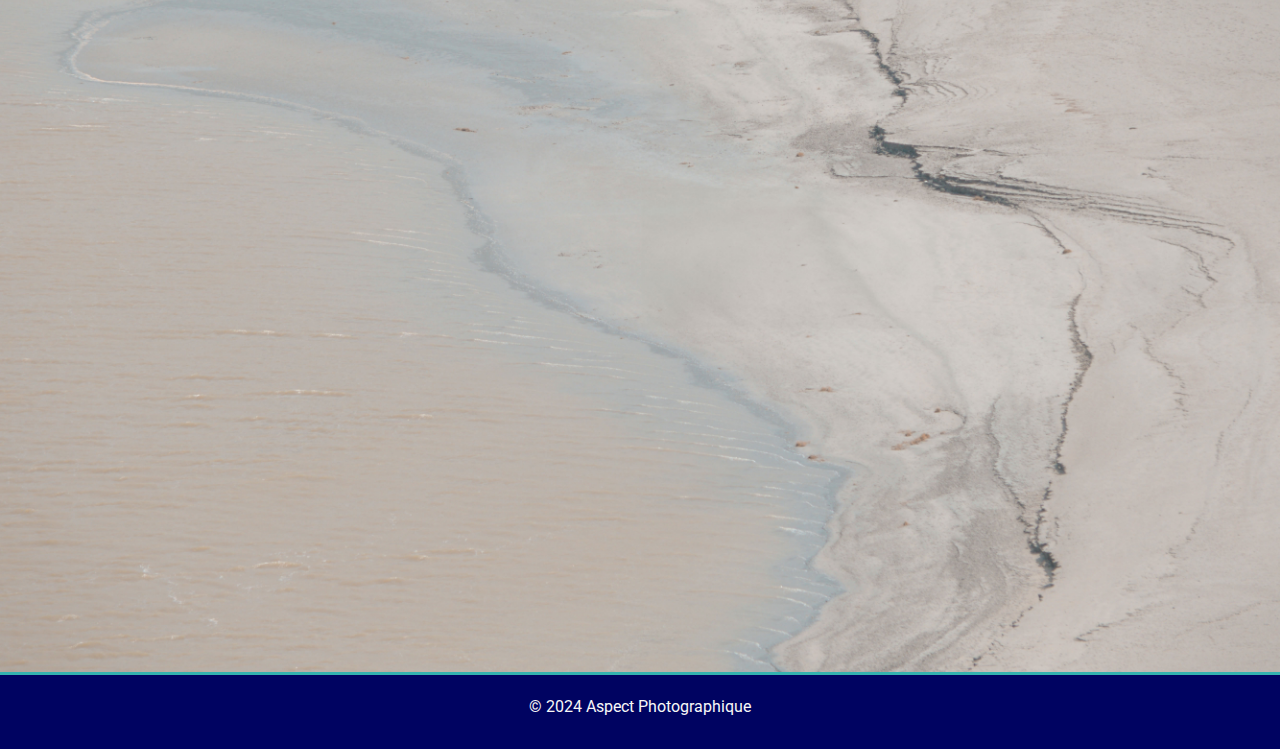
==== commit 219d9147: "new photo" ====
--- a/index.html
+++ b/index.html
@@ -11,7 +11,7 @@
   <link rel="stylesheet" href="css/gallery-styles.css">
 </head>
 <body>
-
+<header>
     <nav class="navbar navbar-expand-lg navbar-dark bg-custom">
       <div class="container">
         <a class="navbar-brand" href="#">Aspect photographique</a>
@@ -30,7 +30,8 @@
         </div>
       </div>
     </nav>
-
+</header>
+  <main>
   <br>
   <br>
   <br>
@@ -41,7 +42,7 @@
 
   <section class="image-section">
     <img src="images/photo2.jpg" alt="Placeholder Image">
-    <div class="text-overlay">Vibrer</div>
+    <div class="text-overlay">Voyager</div>
   </section>
 
   <section class="image-section">
@@ -50,19 +51,20 @@
   </section>
 
   <section class="image-section">
-    <img src="images/photo4.jpg" alt="Placeholder Image">
+    <img src="images/Voitures.jpg" alt="Placeholder Image">
     <div class="text-overlay">Créer</div>
   </section>
 
   <section class="image-section">
-    <img src="images/photo5.jpg" alt="Placeholder Image">
+    <img src="images/sky.jpg" alt="Placeholder Image">
     <div class="text-overlay">Imaginer</div>
   </section>
 
   <section class="image-section">
-    <img src="images/photo6.jpg" alt="Placeholder Image">
+    <img src="images/desert.jpg" alt="Placeholder Image">
     <div class="text-overlay">Rêver</div>
   </section>
+    </main>
   <footer>
     <p>© 2024 Aspect Photographique</p>
     <div class="social-icons">
@@ -87,6 +89,9 @@
     });
 
   </script>
+  <script src="https://code.jquery.com/jquery-3.5.1.slim.min.js"></script>
+  <script src="https://cdn.jsdelivr.net/npm/@popperjs/core@2.5.4/dist/umd/popper.min.js"></script>
+  <script src="https://stackpath.bootstrapcdn.com/bootstrap/4.5.2/js/bootstrap.min.js"></script>
 
 </body>
 </html>
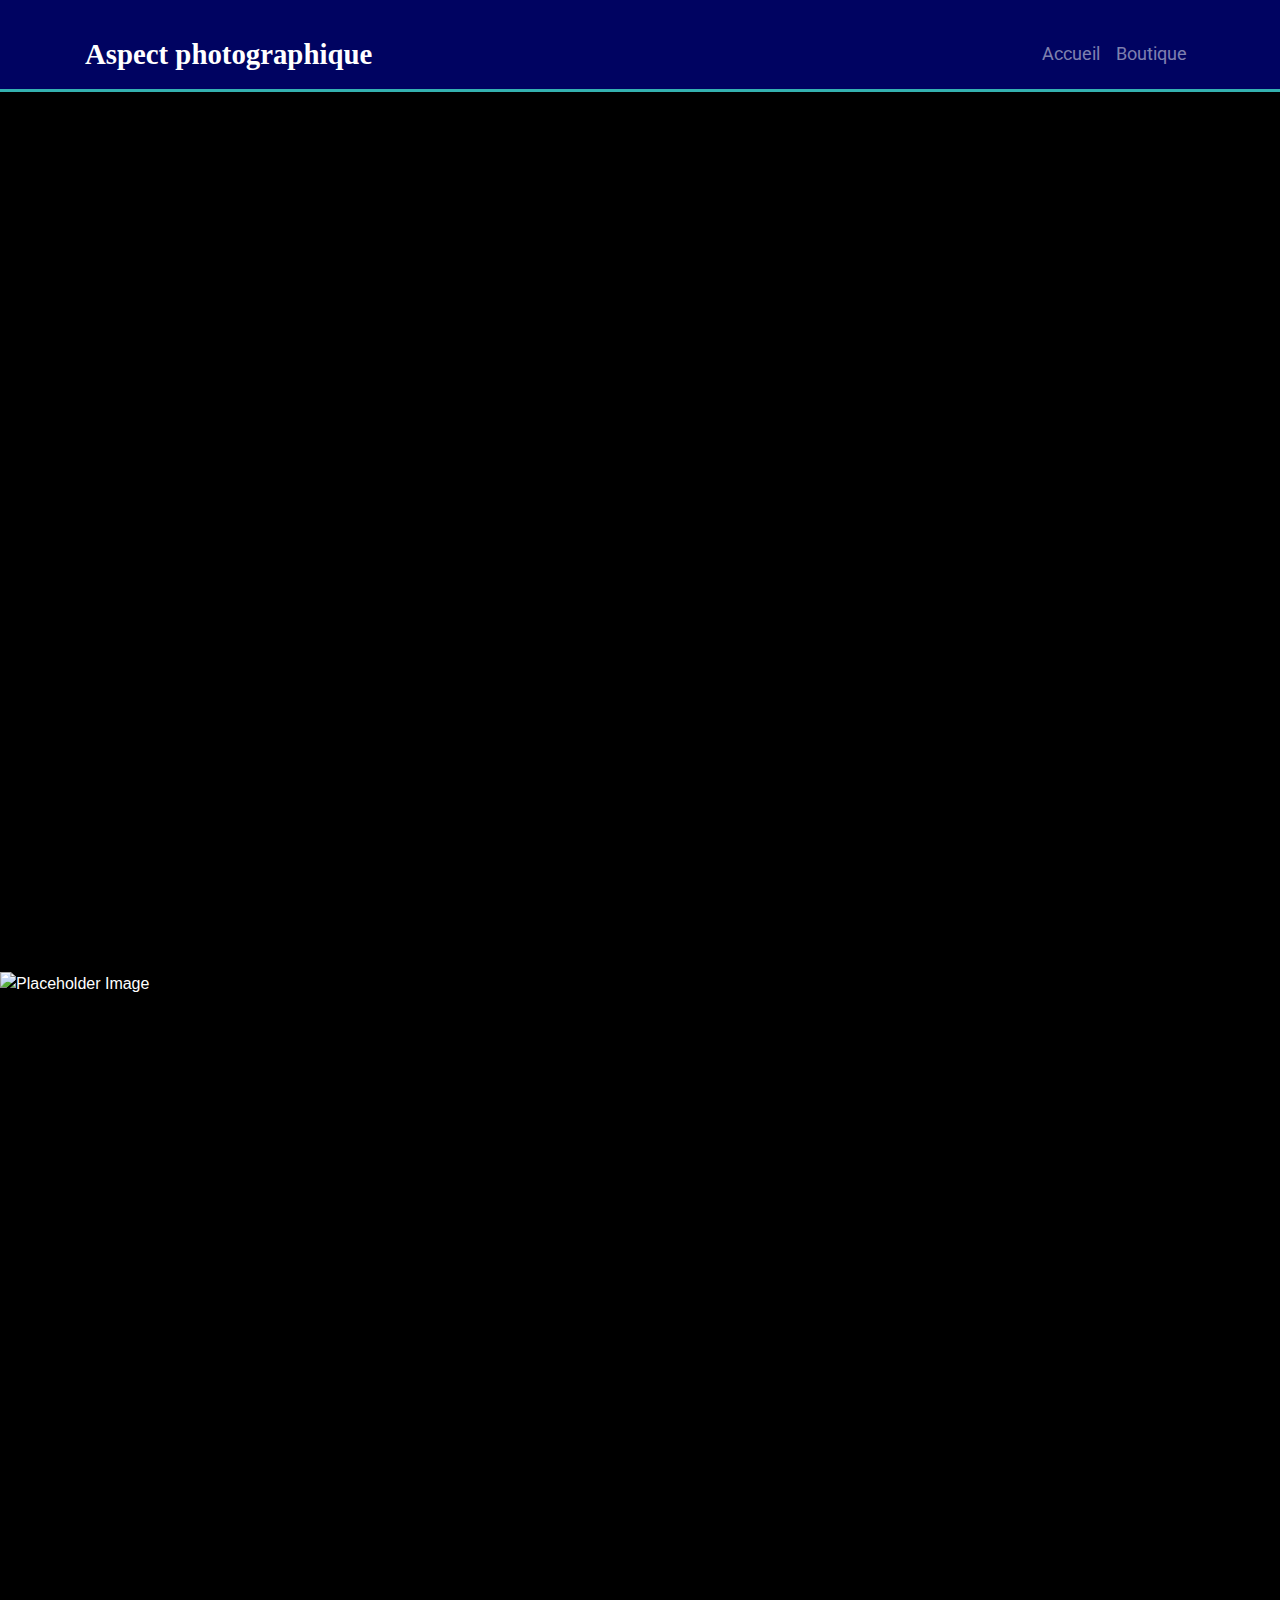
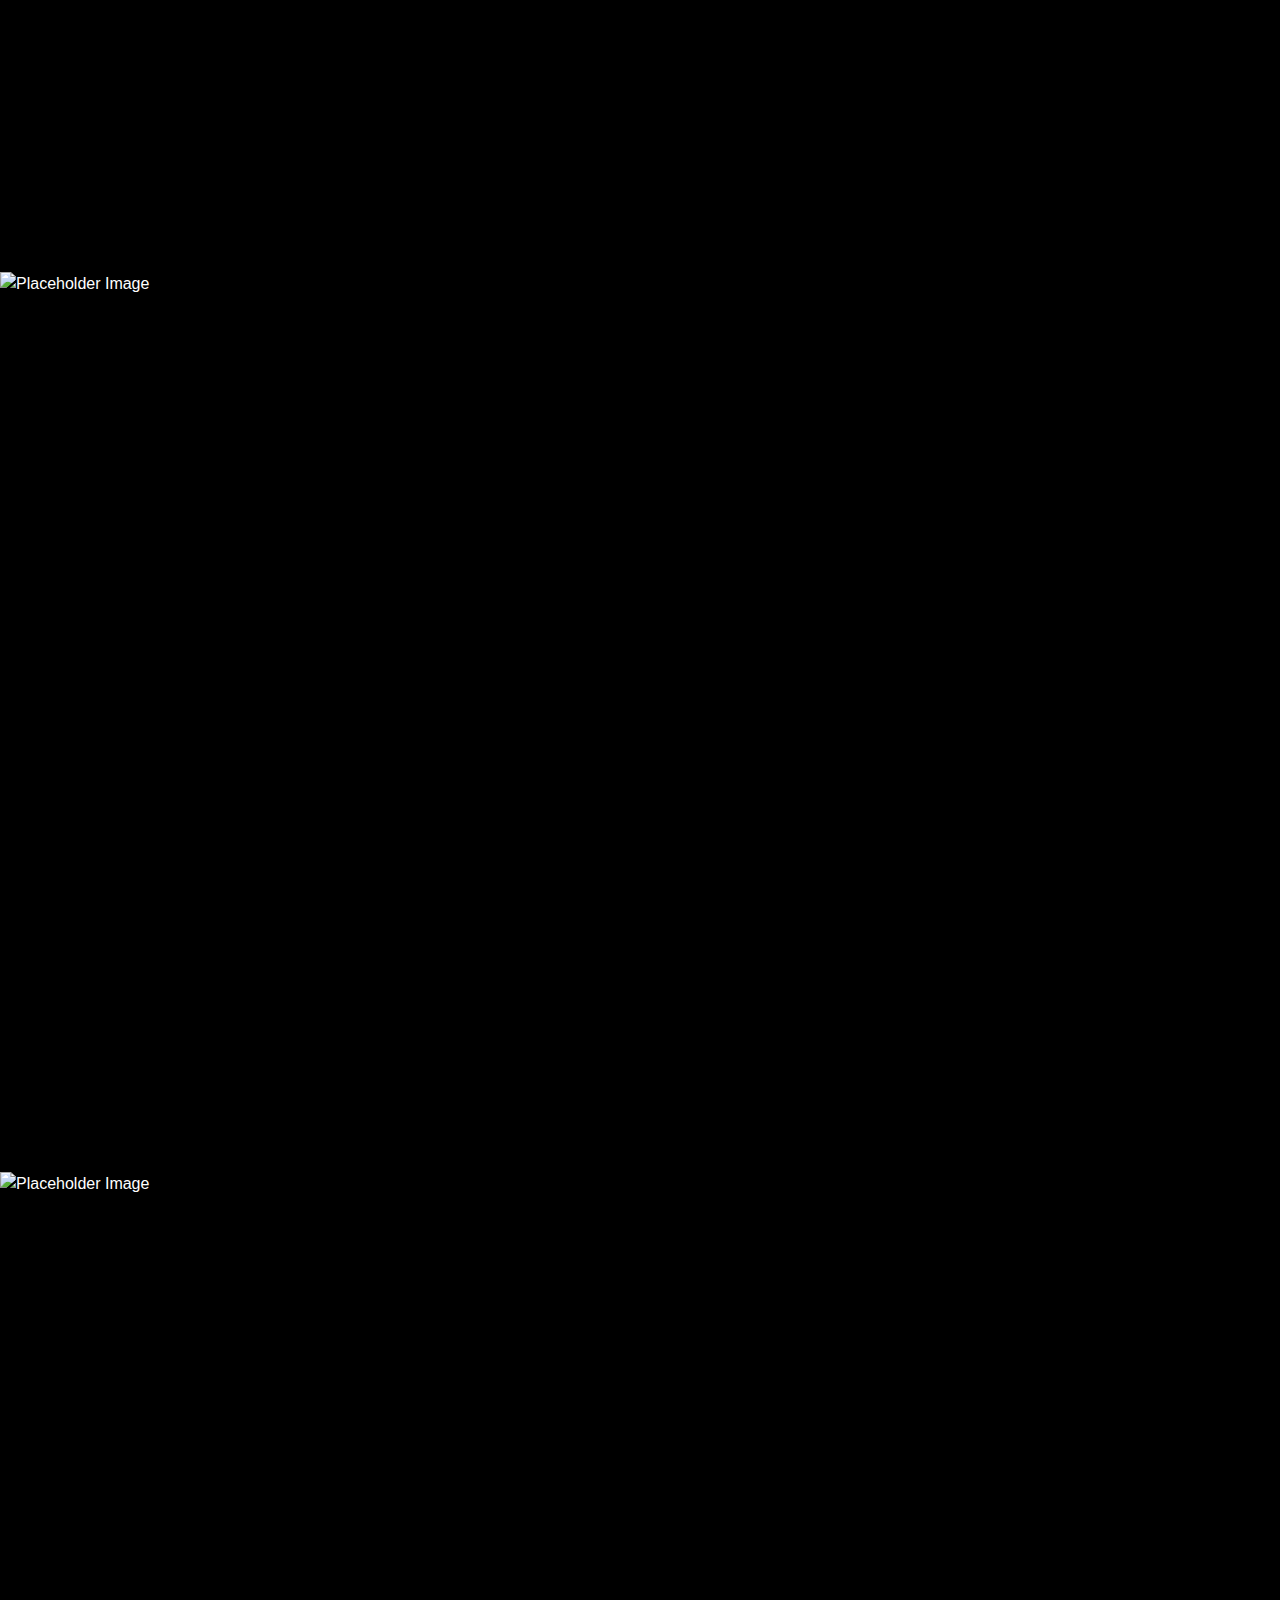
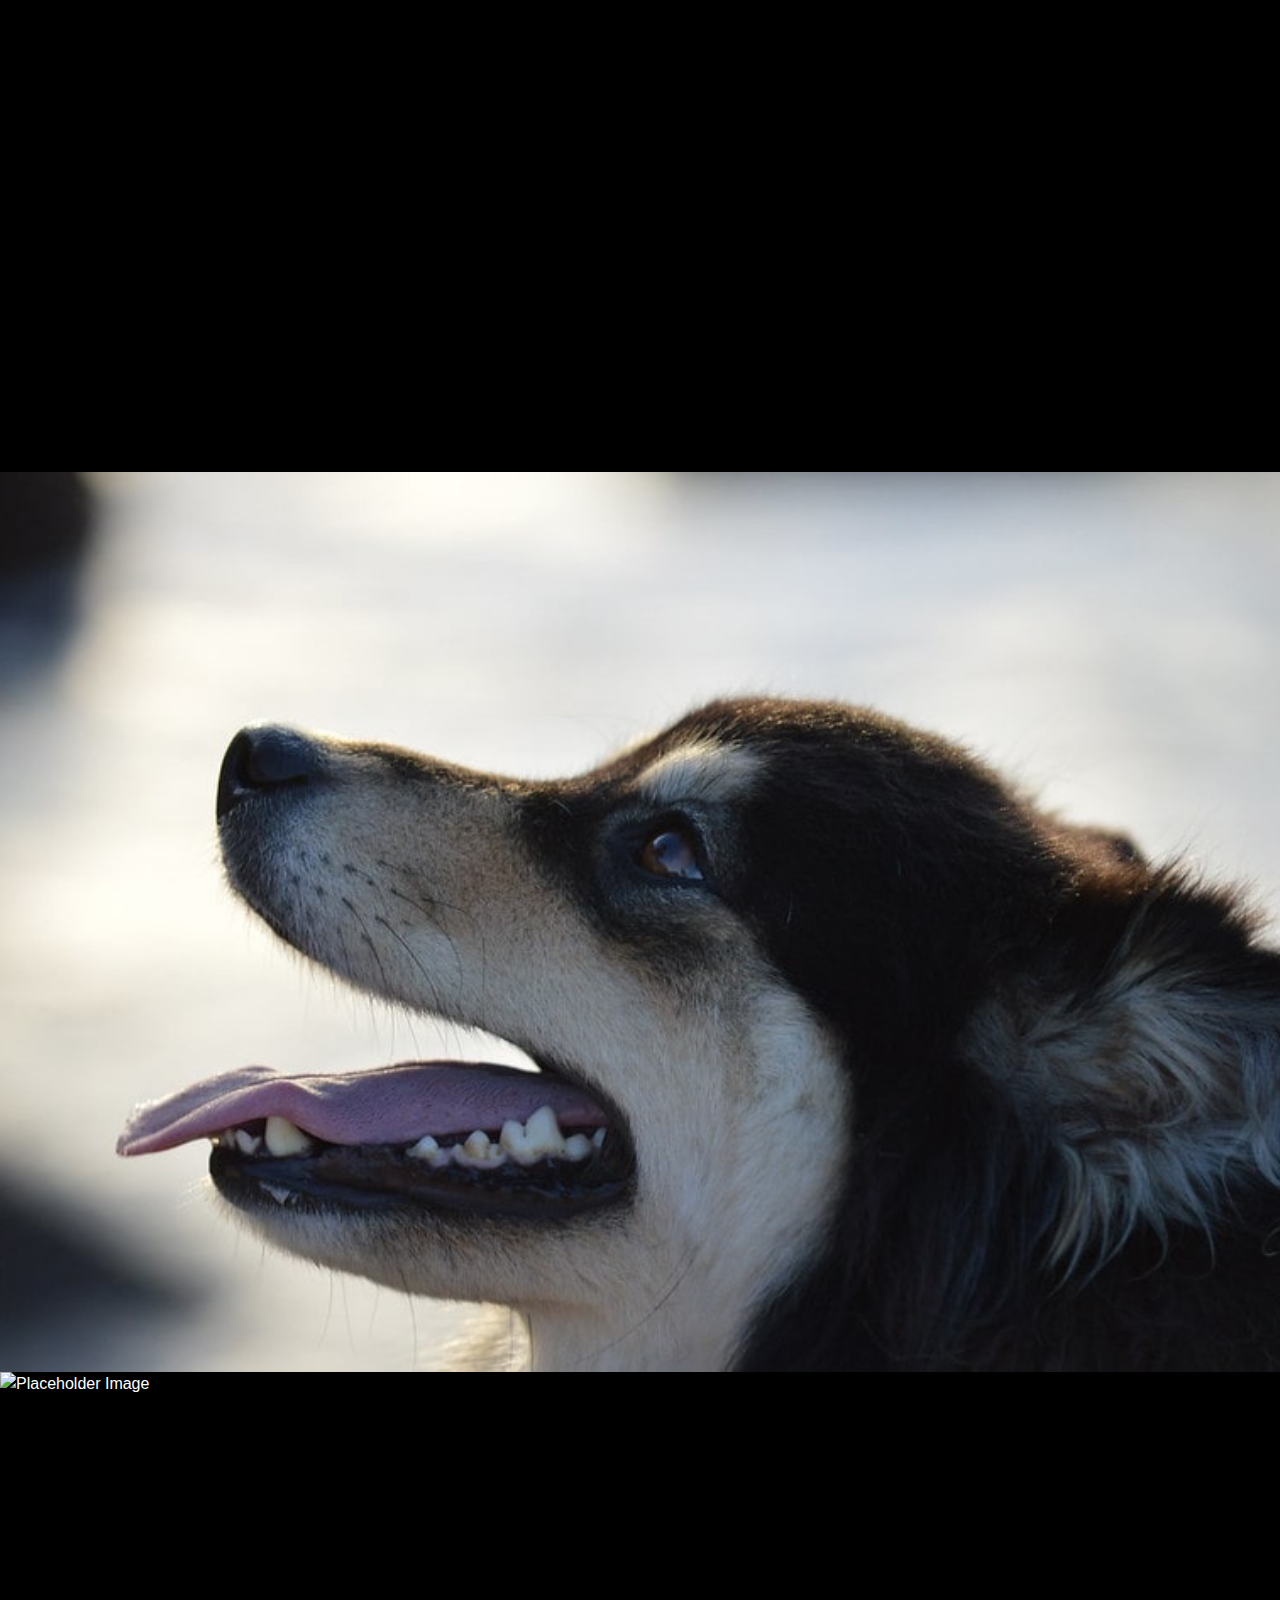
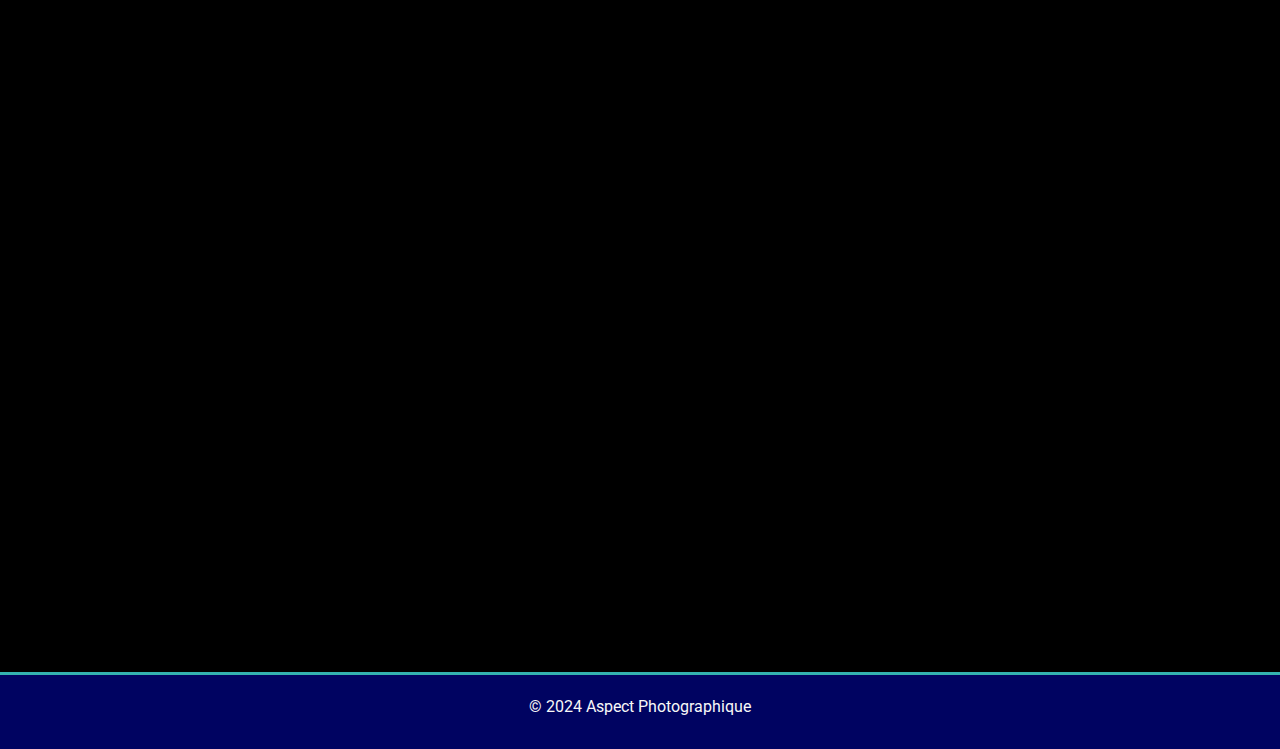
==== commit 64449a04: "image size reduced" ====
--- a/index.html
+++ b/index.html
@@ -51,17 +51,17 @@
   </section>
 
   <section class="image-section">
-    <img src="images/Voitures.jpg" alt="Placeholder Image">
+    <img src="images/photo4.jpg" alt="Placeholder Image">
     <div class="text-overlay">Créer</div>
   </section>
 
   <section class="image-section">
-    <img src="images/sky.jpg" alt="Placeholder Image">
+    <img src="images/photo5.jpg" alt="Placeholder Image">
     <div class="text-overlay">Imaginer</div>
   </section>
 
   <section class="image-section">
-    <img src="images/desert.jpg" alt="Placeholder Image">
+    <img src="images/photo6.jpg" alt="Placeholder Image">
     <div class="text-overlay">Rêver</div>
   </section>
     </main>
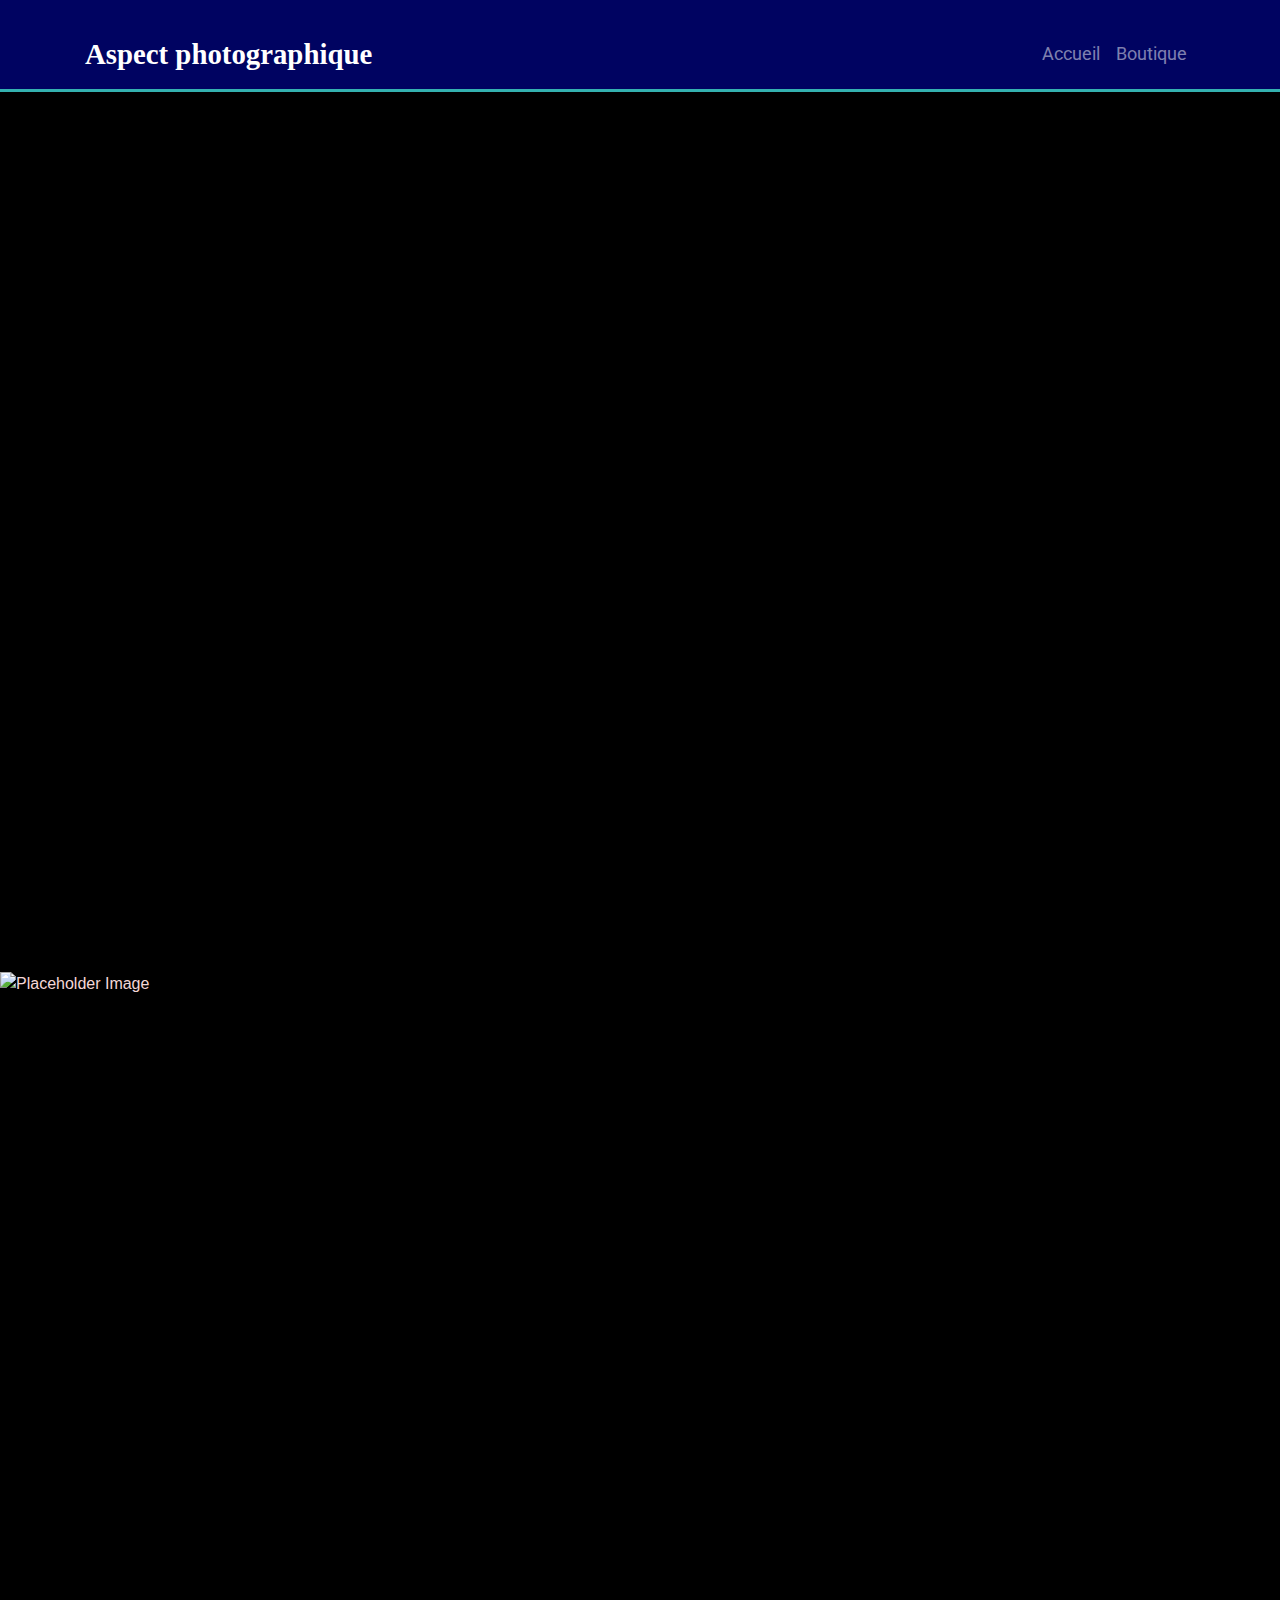
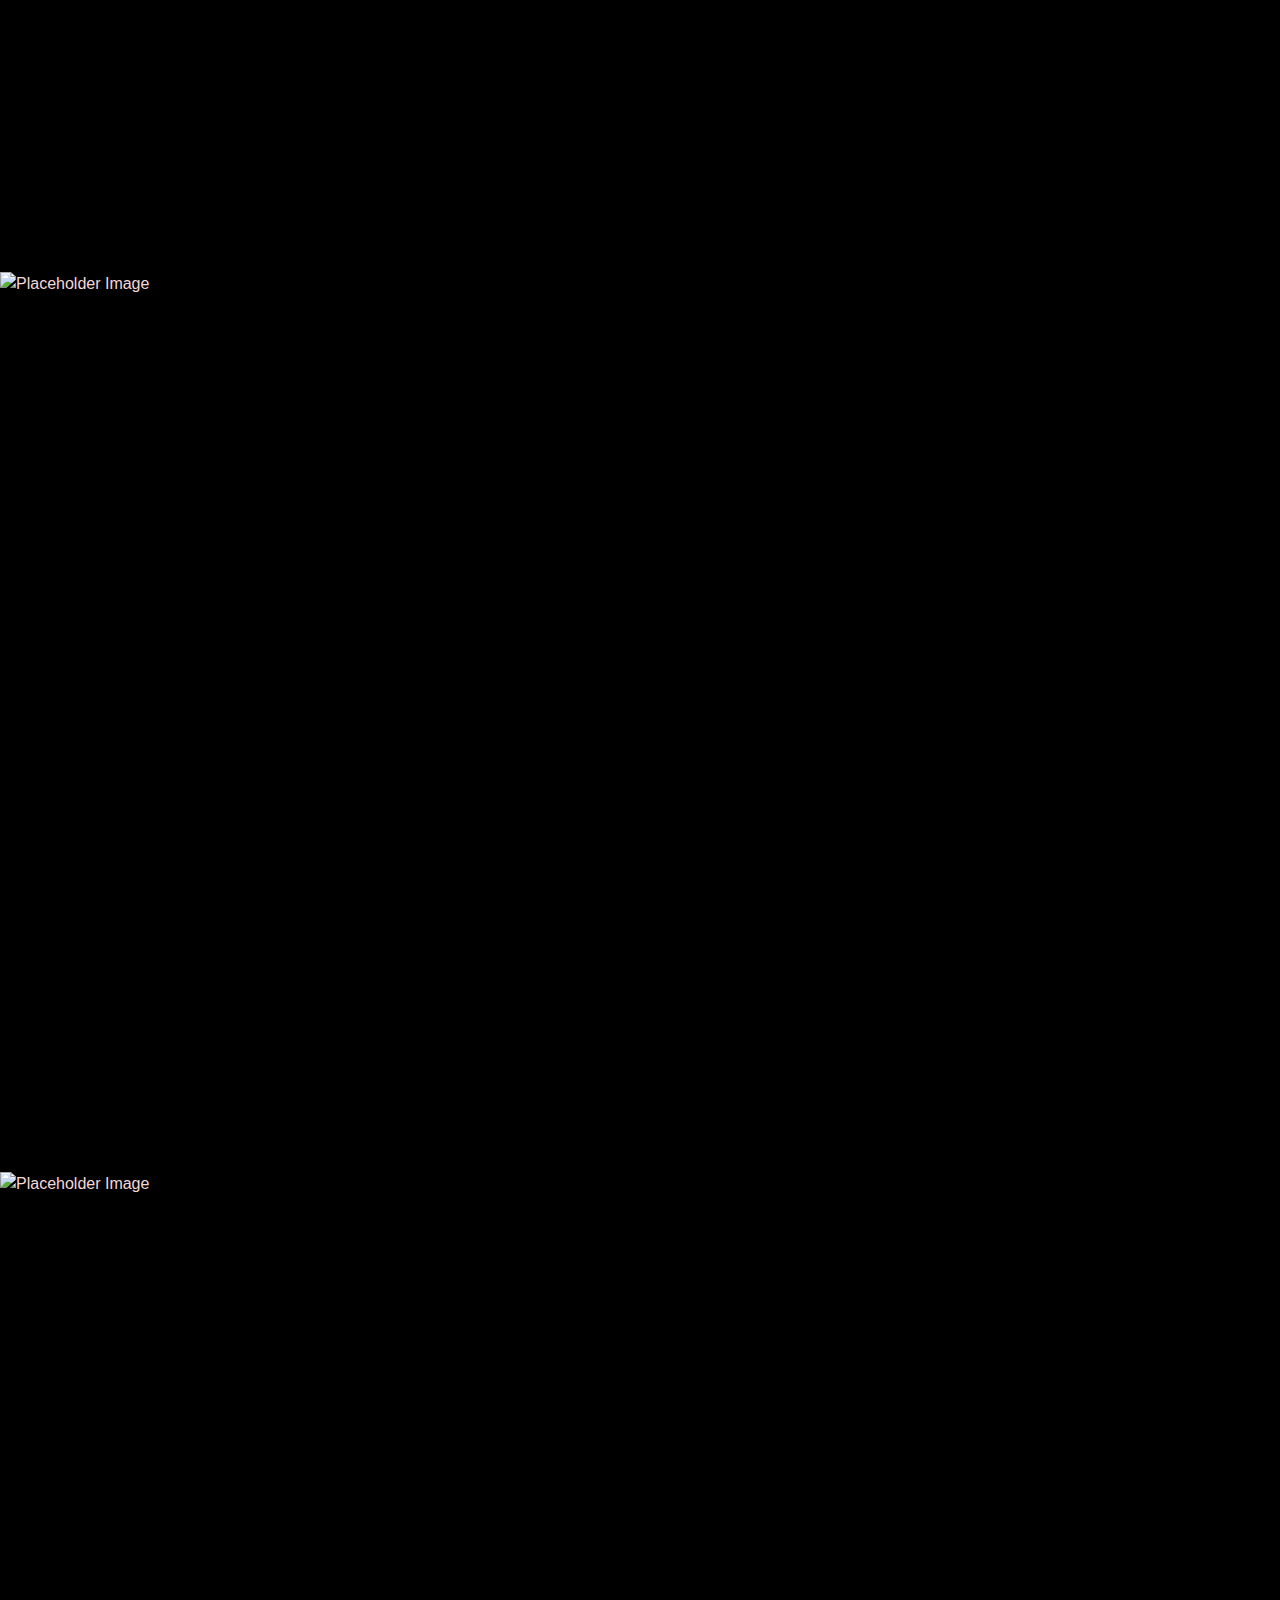
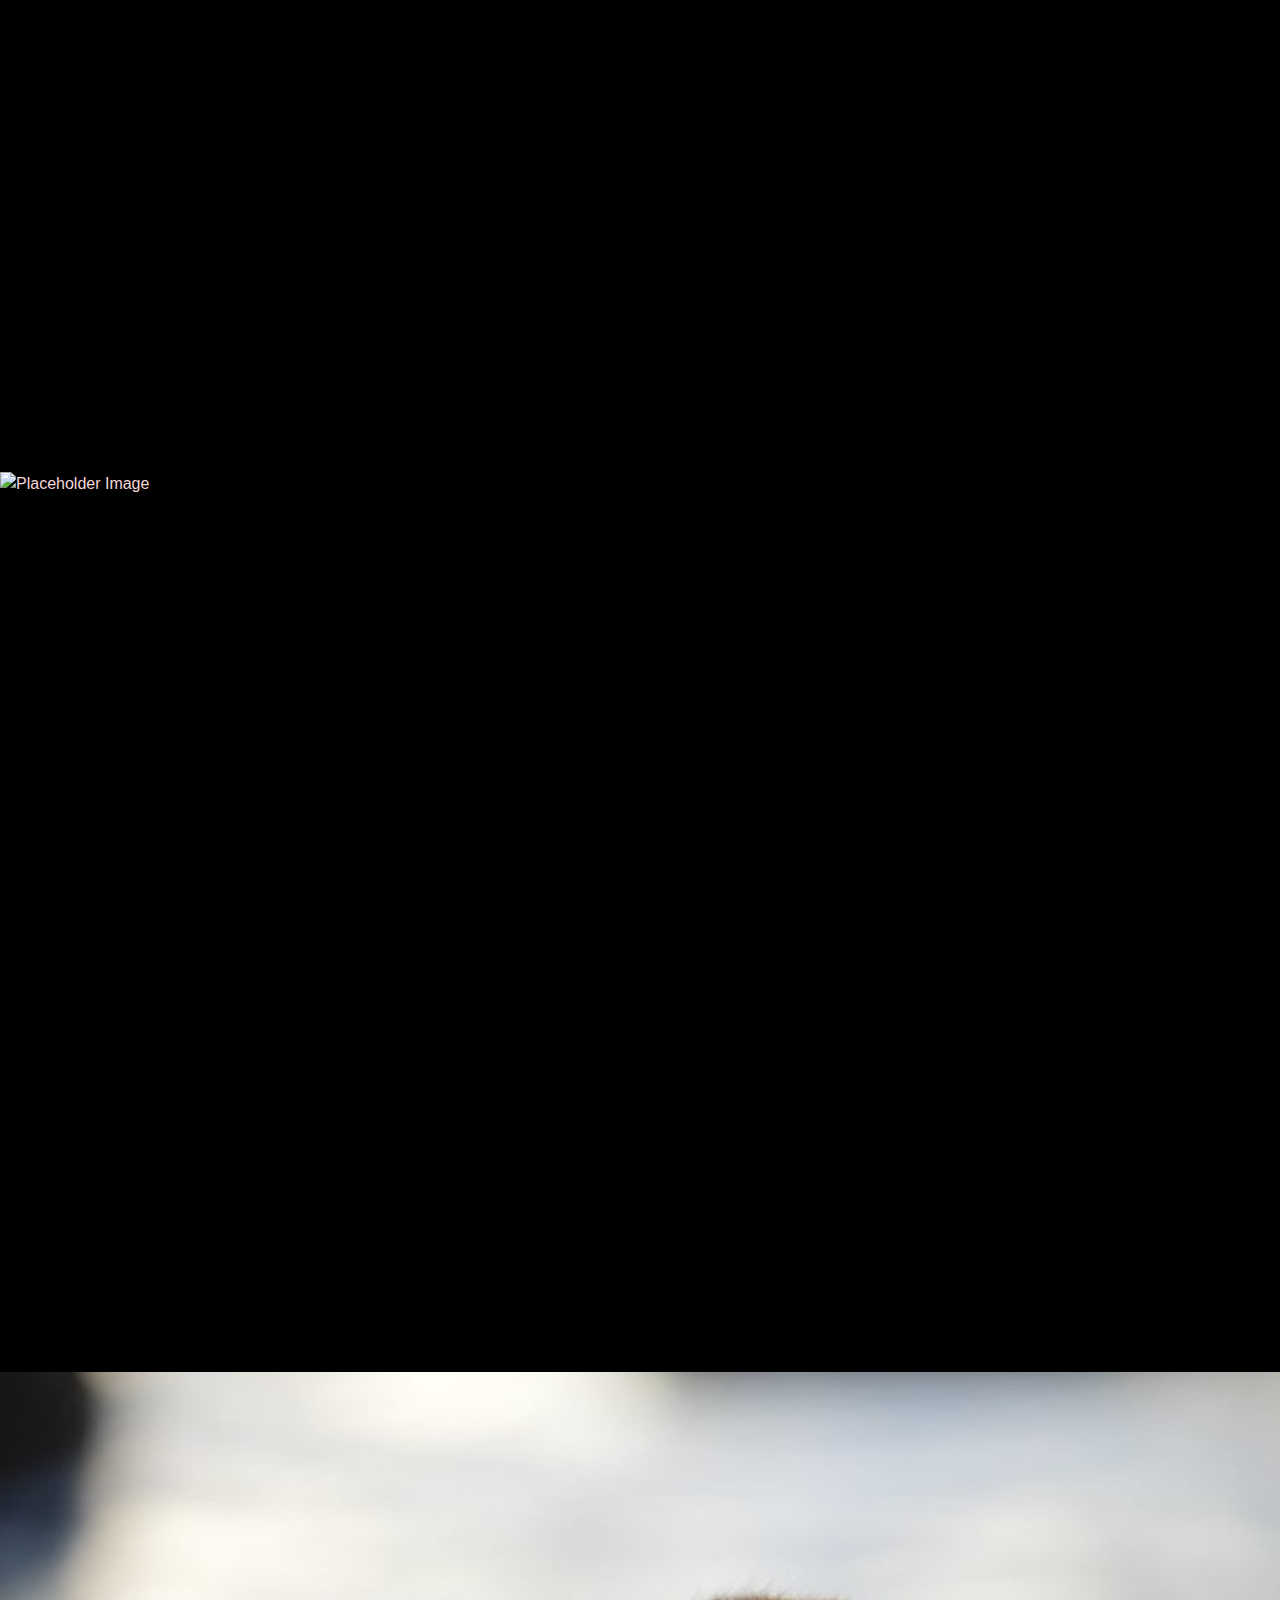
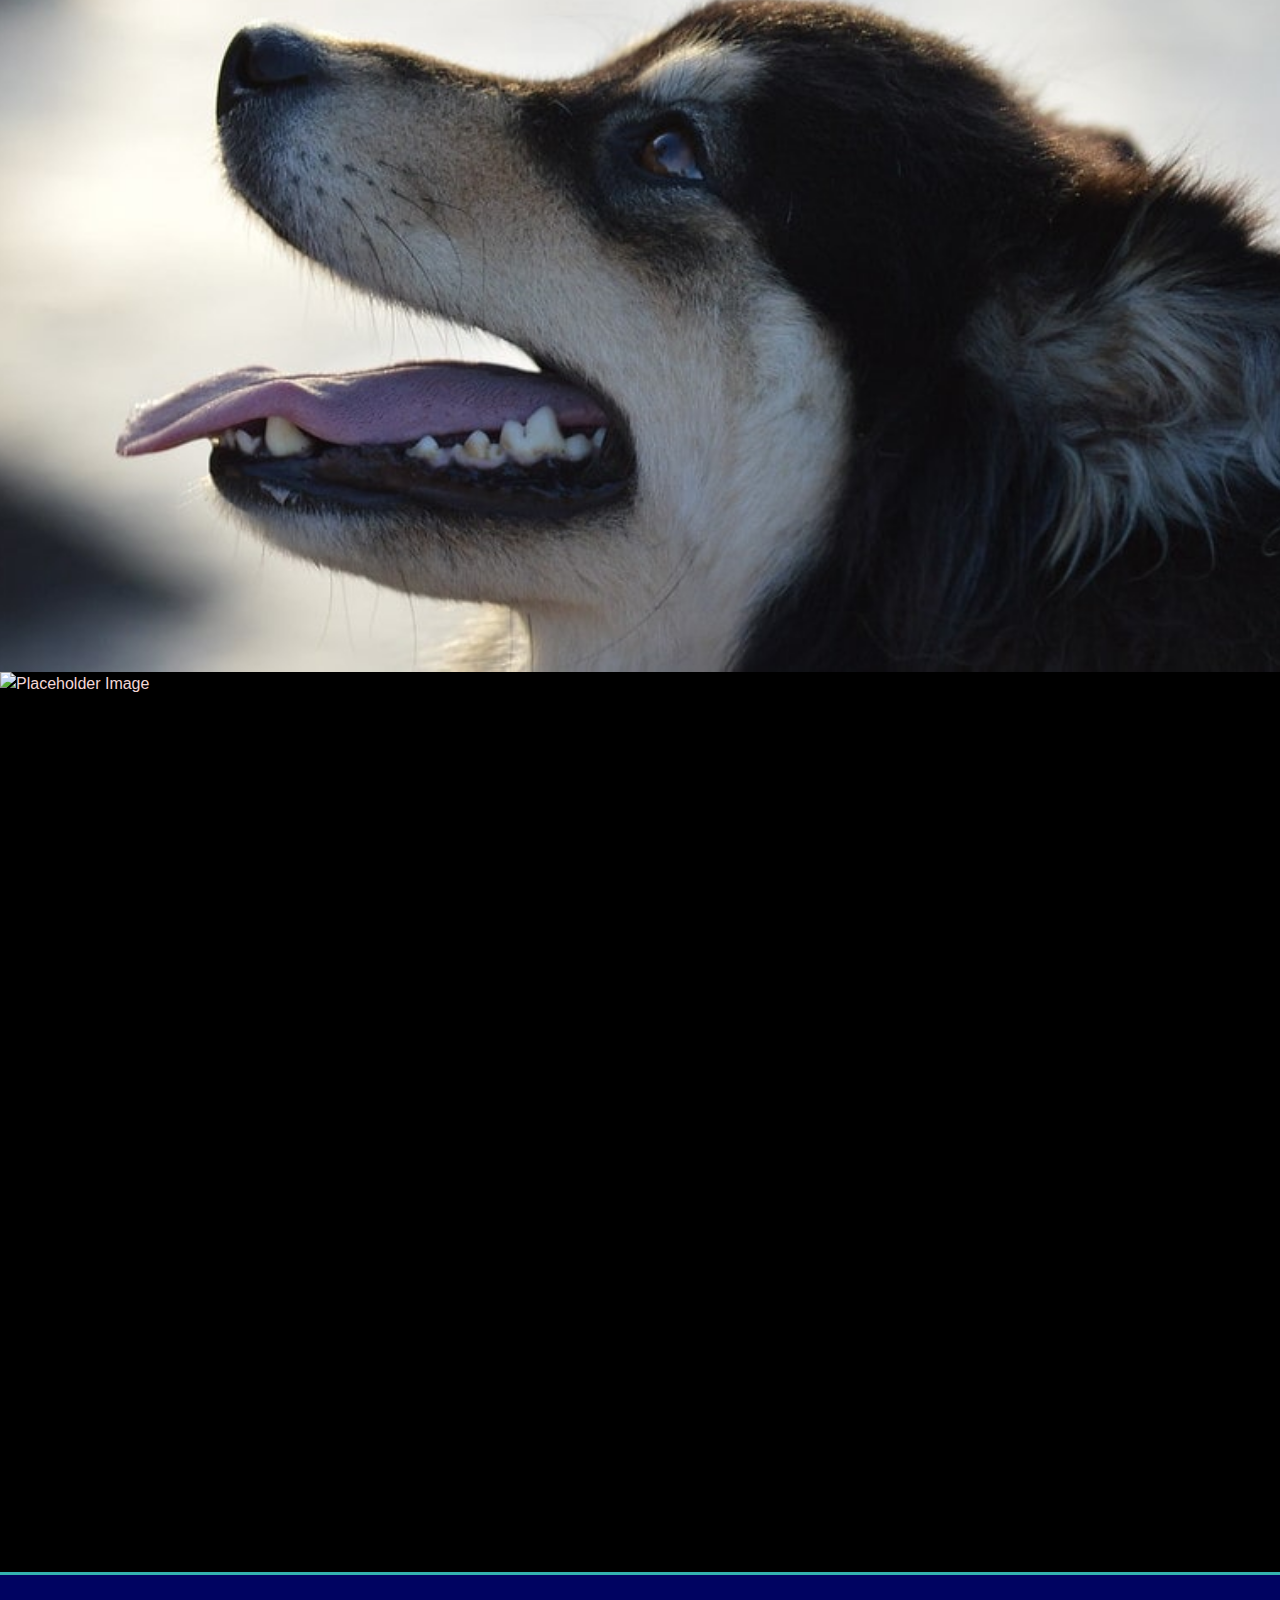
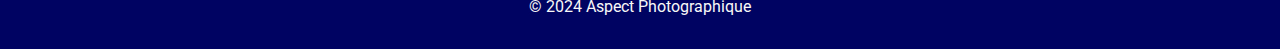
==== commit 0542761e: "video" ====
--- a/index.html
+++ b/index.html
@@ -35,6 +35,19 @@
   <br>
   <br>
   <br>
+
+    <!-- Section Vidéo -->
+    <section class="image-section">
+      <video autoplay loop muted playsinline width="100%" height="auto">
+        <source src="videos/video.mp4" type="video/mp4">
+        Votre navigateur ne supporte pas les vidéos HTML5.
+      </video>
+      <div class="first-img">
+        <div class="text-overlay">Vibrer</div>
+      </div>
+    </section>
+    
+    <!-- Section Images -->  
   <section class="image-section">
     <img src="images/photo1.jpg" alt="Placeholder Image">
     <div class="text-overlay">Explorer</div>
@@ -84,7 +97,7 @@
 
         console.log(`Section top: ${rect.top}, Window height: ${windowHeight}, Calculated opacity: ${opacity}`);
 
-        text.style.opacity = 1.03-opacity;
+        text.style.opacity = 1.06-opacity;
       });
     });
 
--- a/css/gallery-styles.css
+++ b/css/gallery-styles.css
@@ -5,7 +5,7 @@
   margin: 0;
   padding: 0;
   background-color: #f5f5f5;
-  color: #ffffff;
+  color: #f4d7d7;
   overflow-x: hidden; /* Empêche le défilement horizontal */
 }
 
@@ -18,7 +18,7 @@
   z-index: 1; /* Z-index plus bas pour que les images soient en dessous de la navbar */
 }
 
-.image-section img {
+.image-section img, video {
   position: absolute;
   top: 0;
   left: 0;
@@ -40,6 +40,6 @@
   left: 50%;
   top: 50%;
   transform: translate(-50%, -50%);
+  opacity: 0; /* Texte initialement invisible */
+}
 
-  opacity: 0; /* Texte initialement invisible */
-}